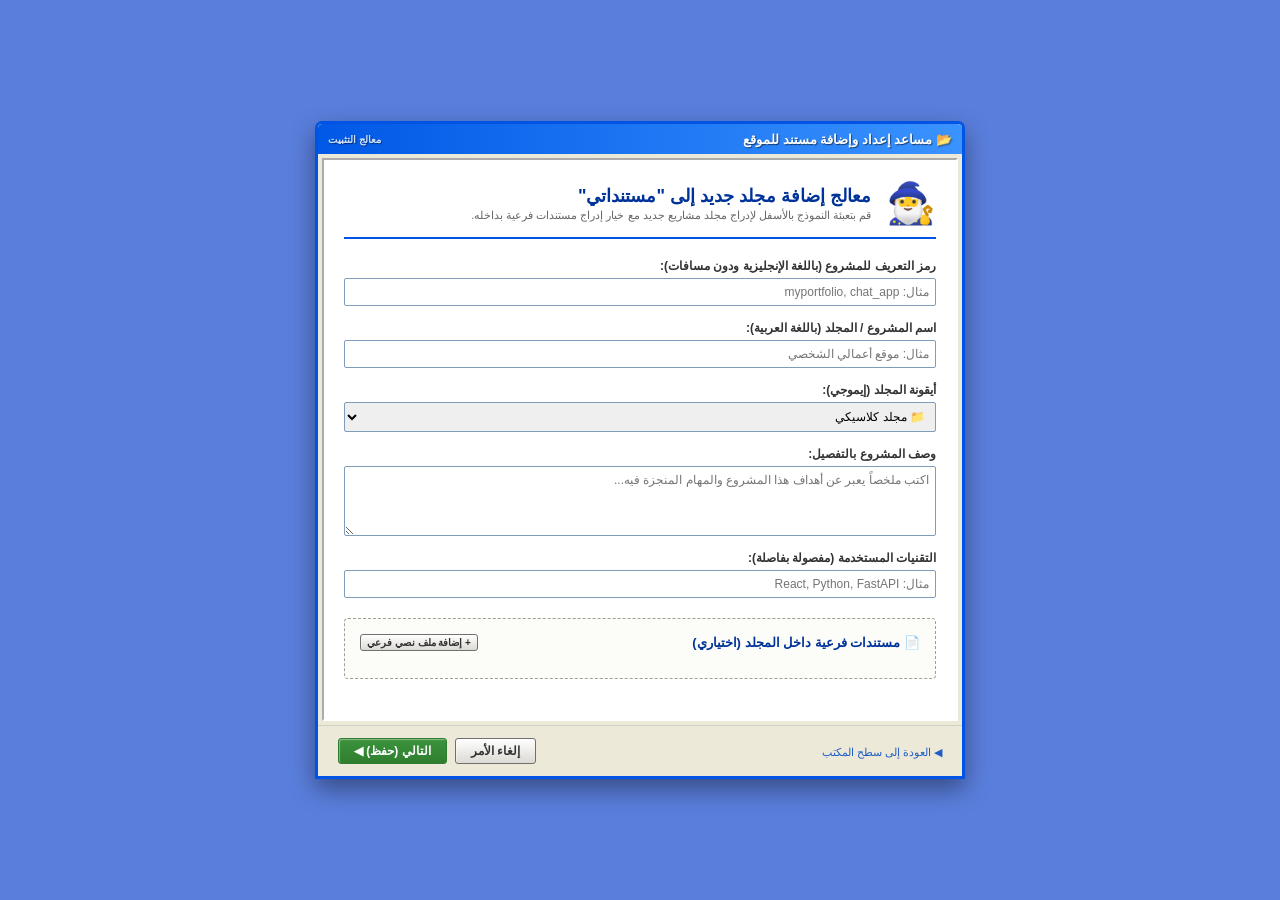
==== admin.html @ 2f47a91a "Add files via upload" ====
<!DOCTYPE html>
<html lang="ar" dir="rtl">
<head>
    <meta charset="UTF-8">
    <meta name="viewport" content="width=device-width, initial-scale=1.0">
    <title>مساعد إضافة مشروع جديد - Windows XP</title>
    <style>
        :root {
            --win-bg: #ece9d8;
            --win-blue-dark: #0054e3;
            --win-blue-light: #2788f5;
            --win-btn-green: linear-gradient(to bottom, #3c933c 0%, #2f7e2f 100%);
            --win-btn-green-hover: linear-gradient(to bottom, #4caf50 0%, #388e3c 100%);
        }

        * {
            box-sizing: border-box;
            margin: 0;
            padding: 0;
            font-family: "Tahoma", "Segoe UI", Arial, sans-serif;
        }

        body {
            background-color: #5a7edc;
            display: flex;
            justify-content: center;
            align-items: center;
            min-height: 100vh;
            padding: 20px;
        }

        /* Classic XP Window styling */
        .window {
            background-color: var(--win-bg);
            border: 3px solid var(--win-blue-dark);
            border-radius: 7px 7px 0 0;
            width: 100%;
            max-width: 650px;
            box-shadow: 0px 10px 25px rgba(0, 0, 0, 0.4);
            display: flex;
            flex-direction: column;
            overflow: hidden;
        }

        /* Title Bar */
        .title-bar {
            background: linear-gradient(to right, #0058e6 0%, #3a93ff 100%);
            height: 30px;
            padding: 4px 10px;
            display: flex;
            justify-content: space-between;
            align-items: center;
            color: #ffffff;
            font-weight: bold;
            font-size: 13px;
            text-shadow: 1px 1px 1px rgba(0,0,0,0.5);
            border-radius: 4px 4px 0 0;
        }

        .title-bar-text {
            display: flex;
            align-items: center;
            gap: 6px;
        }

        /* Main Form Area */
        .window-body {
            padding: 20px;
            background-color: #ffffff;
            border: 2px inset #ffffff;
            margin: 4px;
            flex-grow: 1;
        }

        .wizard-header {
            display: flex;
            align-items: center;
            gap: 15px;
            border-bottom: 2px solid #0054e3;
            padding-bottom: 10px;
            margin-bottom: 20px;
        }

        .wizard-logo {
            font-size: 40px;
        }

        .wizard-title h2 {
            font-size: 18px;
            color: #003399;
        }

        .wizard-title p {
            font-size: 11px;
            color: #666;
            margin-top: 2px;
        }

        /* Form styling */
        .form-group {
            margin-bottom: 15px;
            display: flex;
            flex-direction: column;
            gap: 5px;
        }

        label {
            font-size: 12px;
            font-weight: bold;
            color: #333;
        }

        input[type="text"], textarea, select {
            width: 100%;
            padding: 6px;
            font-size: 12px;
            border: 1px solid #7f9db9;
            border-radius: 2px;
            outline: none;
        }

        input[type="text"]:focus, textarea:focus, select:focus {
            border-color: #0054e3;
            box-shadow: 0 0 3px rgba(0, 84, 227, 0.4);
        }

        textarea {
            resize: vertical;
            min-height: 70px;
        }

        /* Nested Files Section */
        .files-section {
            border: 1px dashed #a0a090;
            background-color: #fcfcf9;
            padding: 15px;
            margin-top: 20px;
            margin-bottom: 20px;
            border-radius: 4px;
        }

        .files-section-header {
            display: flex;
            justify-content: space-between;
            align-items: center;
            margin-bottom: 12px;
        }

        .files-section-title {
            font-size: 13px;
            font-weight: bold;
            color: #003399;
        }

        .file-entry {
            background-color: #f1ebd9;
            border: 1px solid #c0c0b0;
            padding: 10px;
            border-radius: 3px;
            margin-bottom: 10px;
            position: relative;
        }

        .file-entry-header {
            display: flex;
            justify-content: space-between;
            align-items: center;
            margin-bottom: 6px;
        }

        .btn-remove-file {
            background: none;
            border: none;
            color: #d32f2f;
            cursor: pointer;
            font-size: 11px;
            font-weight: bold;
        }

        .btn-remove-file:hover {
            text-decoration: underline;
        }

        /* Buttons styling */
        .window-footer {
            background-color: var(--win-bg);
            padding: 12px 20px;
            display: flex;
            justify-content: space-between;
            align-items: center;
            border-top: 1px solid #d0d0c0;
        }

        .footer-links a {
            font-size: 11px;
            color: #215dc6;
            text-decoration: none;
        }

        .footer-links a:hover {
            text-decoration: underline;
        }

        .button-group {
            display: flex;
            gap: 8px;
        }

        .btn-xp {
            padding: 5px 15px;
            font-size: 12px;
            font-weight: bold;
            border: 1px solid #003c74;
            border-radius: 3px;
            cursor: pointer;
            outline: none;
            box-shadow: inset 1px 1px 1px rgba(255, 255, 255, 0.4);
        }

        .btn-primary {
            background: var(--win-btn-green);
            color: #ffffff;
            border-color: #2e7d32;
        }

        .btn-primary:hover {
            background: var(--win-btn-green-hover);
        }

        .btn-secondary {
            background: linear-gradient(to bottom, #ffffff 0%, #dcdad4 100%);
            color: #333333;
            border-color: #707070;
        }

        .btn-secondary:hover {
            background: linear-gradient(to bottom, #ffffff 0%, #e2e0da 100%);
        }

        /* Alert styling */
        .xp-alert {
            display: none;
            padding: 10px;
            margin-bottom: 15px;
            border-radius: 3px;
            font-size: 12px;
            font-weight: 500;
        }

        .xp-alert-success {
            background-color: #d4edda;
            color: #155724;
            border: 1px solid #c3e6cb;
        }

        .xp-alert-danger {
            background-color: #f8d7da;
            color: #721c24;
            border: 1px solid #f5c6cb;
        }
    </style>
</head>
<body>

    <div class="window">
        <div class="title-bar">
            <div class="title-bar-text">📂 مساعد إعداد وإضافة مستند للموقع</div>
            <div style="font-size: 10px; opacity: 0.8;">معالج التثبيت</div>
        </div>

        <div class="window-body">
            <div class="wizard-header">
                <span class="wizard-logo">🧙‍♂️</span>
                <div class="wizard-title">
                    <h2>معالج إضافة مجلد جديد إلى "مستنداتي"</h2>
                    <p>قم بتعبئة النموذج بالأسفل لإدراج مجلد مشاريع جديد مع خيار إدراج مستندات فرعية بداخله.</p>
                </div>
            </div>

            <!-- Alerts -->
            <div id="alert-box" class="xp-alert"></div>

            <form id="project-form">
                <div class="form-group">
                    <label for="proj-id">رمز التعريف للمشروع (باللغة الإنجليزية ودون مسافات):</label>
                    <input type="text" id="proj-id" placeholder="مثال: myportfolio, chat_app" required pattern="^[a-zA-Z0-9_\-]+$">
                </div>

                <div class="form-group">
                    <label for="proj-title">اسم المشروع / المجلد (باللغة العربية):</label>
                    <input type="text" id="proj-title" placeholder="مثال: موقع أعمالي الشخصي" required>
                </div>

                <div class="form-group">
                    <label for="proj-icon">أيقونة المجلد (إيموجي):</label>
                    <select id="proj-icon">
                        <option value="📁">📁 مجلد كلاسيكي</option>
                        <option value="📂">📂 مجلد مفتوح</option>
                        <option value="🎮">🎮 ألعاب وترفيه</option>
                        <option value="🌐">🌐 موقع ويب</option>
                        <option value="💻">💻 تطبيق حاسوب</option>
                        <option value="📄">📄 مستند نصي</option>
                    </select>
                </div>

                <div class="form-group">
                    <label for="proj-desc">وصف المشروع بالتفصيل:</label>
                    <textarea id="proj-desc" placeholder="اكتب ملخصاً يعبر عن أهداف هذا المشروع والمهام المنجزة فيه..." required></textarea>
                </div>

                <div class="form-group">
                    <label for="proj-tech">التقنيات المستخدمة (مفصولة بفاصلة):</label>
                    <input type="text" id="proj-tech" placeholder="مثال: React, Python, FastAPI" required>
                </div>

                <!-- Nested sub-files wrapper -->
                <div class="files-section">
                    <div class="files-section-header">
                        <span class="files-section-title">📄 مستندات فرعية داخل المجلد (اختياري)</span>
                        <button type="button" class="btn-xp btn-secondary" onclick="addFileField()" style="font-size: 10px; padding: 2px 6px;">+ إضافة ملف نصي فرعي</button>
                    </div>
                    <div id="files-container">
                        <!-- Dynamic file entry inputs will be injected here -->
                    </div>
                </div>
            </form>
        </div>

        <div class="window-footer">
            <div class="footer-links">
                <a href="index.html">◀ العودة إلى سطح المكتب</a>
            </div>
            <div class="button-group">
                <button type="button" class="btn-xp btn-secondary" onclick="resetForm()">إلغاء الأمر</button>
                <button type="button" class="btn-xp btn-primary" onclick="submitProject()">التالي (حفظ) ◀</button>
            </div>
        </div>
    </div>

    <script src="projects-data.js"></script>
    <script>
        // التحقق من تحميل الملف أو تهيئة مصفوفة فارغة
        if (typeof PROJECTS_DATA === 'undefined') {
            var PROJECTS_DATA = [];
        }
        let fileIndex = 0;

        function addFileField() {
            fileIndex++;
            const container = document.getElementById('files-container');
            const fileEntry = document.createElement('div');
            fileEntry.className = 'file-entry';
            fileEntry.id = `file-entry-${fileIndex}`;
            
            fileEntry.innerHTML = `
                <div class="file-entry-header">
                    <label>ملف فرعي #${fileIndex}</label>
                    <button type="button" class="btn-remove-file" onclick="removeFileField(${fileIndex})">إزالة ✕</button>
                </div>
                <div class="form-group" style="margin-bottom: 8px;">
                    <label>نوع الملف:</label>
                    <select class="sub-file-type" onchange="toggleFileContentInput(${fileIndex}, this.value)">
                        <option value="txt">📄 مستند نصي (.txt)</option>
                        <option value="img">🖼️ صورة (.png, .jpg, .gif)</option>
                        <option value="audio">🎵 ملف صوتي (.mp3, .wav)</option>
                        <option value="lnk">🔗 رابط موقع خارجي (.lnk)</option>
                    </select>
                </div>
                <div class="form-group" style="margin-bottom: 8px;">
                    <label>اسم الملف (دون كتابة الامتداد):</label>
                    <input type="text" class="sub-file-name" placeholder="مثال: روابط_الموقع" required>
                </div>
                <div class="form-group" id="file-content-group-${fileIndex}" style="margin-bottom: 0;">
                    <label id="file-content-label-${fileIndex}">محتويات الملف النصي:</label>
                    <textarea class="sub-file-content" placeholder="اكتب نصوصاً أو روابط هنا..." required></textarea>
                </div>
            `;
            container.appendChild(fileEntry);
        }

        function toggleFileContentInput(index, value) {
            const inputContainer = document.getElementById(`file-content-group-${index}`);
            
            if (value === 'txt') {
                inputContainer.innerHTML = `
                    <label id="file-content-label-${index}">محتويات الملف النصي:</label>
                    <textarea class="sub-file-content" placeholder="اكتب نصوصاً أو روابط هنا..." required></textarea>
                `;
            } else {
                let placeholderText = "رابط الصورة المباشر (مثل: https://picsum.photos/400/300)";
                let labelText = "رابط الصورة (URL):";
                if (value === 'audio') {
                    placeholderText = "رابط الملف الصوتي المباشر (مثل: https://www.soundhelix.com/examples/mp3/SoundHelix-Song-1.mp3)";
                    labelText = "رابط الملف الصوتي (URL):";
                } else if (value === 'lnk') {
                    placeholderText = "رابط الموقع الإلكتروني (مثل: https://github.com/developer-amjad)";
                    labelText = "رابط الموقع (URL):";
                }
                
                inputContainer.innerHTML = `
                    <label id="file-content-label-${index}">${labelText}</label>
                    <input type="text" class="sub-file-content" placeholder="${placeholderText}" required style="width: 100%; padding: 6px; font-size: 12px; border: 1px solid #7f9db9; border-radius: 2px; outline: none;">
                `;
            }
        }

        function removeFileField(index) {
            const entry = document.getElementById(`file-entry-${index}`);
            if (entry) entry.remove();
        }

        function resetForm() {
            document.getElementById('project-form').reset();
            document.getElementById('files-container').innerHTML = '';
            hideAlert();
        }

        function showAlert(msg, type) {
            const alertBox = document.getElementById('alert-box');
            alertBox.textContent = msg;
            alertBox.className = `xp-alert xp-alert-${type}`;
            alertBox.style.display = 'block';
            
            // Scroll to alert
            alertBox.scrollIntoView({ behavior: 'smooth' });
        }

        function hideAlert() {
            document.getElementById('alert-box').style.display = 'none';
        }

        async function submitProject() {
            const form = document.getElementById('project-form');
            if (!form.checkValidity()) {
                form.reportValidity();
                return;
            }

            const id = document.getElementById('proj-id').value.trim();
            const title = document.getElementById('proj-title').value.trim();
            const icon = document.getElementById('proj-icon').value;
            const description = document.getElementById('proj-desc').value.trim();
            const technologies = document.getElementById('proj-tech').value.trim();

            // Collect nested files
            const files = [];
            const fileEntries = document.querySelectorAll('.file-entry');
            let filesValid = true;

            fileEntries.forEach(entry => {
                const nameInput = entry.querySelector('.sub-file-name');
                const contentInput = entry.querySelector('.sub-file-content');
                const typeSelect = entry.querySelector('.sub-file-type');
                
                let name = nameInput.value.trim();
                const content = contentInput.value.trim();
                const type = typeSelect.value;
                
                if (!name || !content) {
                    filesValid = false;
                    nameInput.reportValidity();
                    contentInput.reportValidity();
                    return;
                }
                
                // Automatically append correct extension based on type if not written by the user
                const extensions = { txt: '.txt', img: '.png', audio: '.mp3', lnk: '.lnk' };
                const requiredExt = extensions[type];
                
                // Remove existing extensions to prevent duplicates
                Object.values(extensions).forEach(ext => {
                    if (name.toLowerCase().endsWith(ext)) {
                        name = name.substring(0, name.length - ext.length);
                    }
                });
                
                name += requiredExt;
                
                files.push({ name, content });
            });

            if (!filesValid) return;

            try {
                // 1. Validate unique ID
                const exists = PROJECTS_DATA.some(p => p.id === id);
                if (exists) {
                    showAlert(`خطأ: معرّف المشروع "${id}" مستخدم بالفعل، يرجى كتابة رمز تعريف آخر.`, 'danger');
                    return;
                }

                // 2. Construct new project object
                const newProject = {
                    id,
                    title,
                    icon,
                    description,
                    technologies,
                    files
                };

                // 3. Append to loaded projects data
                PROJECTS_DATA.push(newProject);

                // 4. Format projects data file contents
                const fileContent = `// قائمة مشاريع مستنداتي (My Documents Projects)
// يمكنك تعديل المشاريع القائمة، حذفها، أو إضافة مشاريع جديدة هنا بسهولة!
// سيقوم الموقع بتحديث العناصر تلقائياً بناءً على هذه البيانات.

const PROJECTS_DATA = ${JSON.stringify(PROJECTS_DATA, null, 4)};
`;

                // 5. Trigger browser file download of projects-data.js
                const blob = new Blob([fileContent], { type: "application/javascript;charset=utf-8" });
                const link = document.createElement("a");
                link.href = URL.createObjectURL(blob);
                link.download = "projects-data.js";
                link.click();

                showAlert('تهانينا! تمت إضافة المجلد الجديد مع ملفاته وتوليد ملف التحديث بنجاح! يرجى نقل ملف "projects-data.js" الذي تم تنزيله الآن واستبداله بالملف القديم في مجلد موقعك لتحديث المعرض.', 'success');
                
                // Reset form after a small delay
                setTimeout(resetForm, 2500);
            } catch (err) {
                showAlert(`حدث خطأ أثناء حفظ الملف: ${err.message}`, 'danger');
            }
        }
    </script>
</body>
</html>
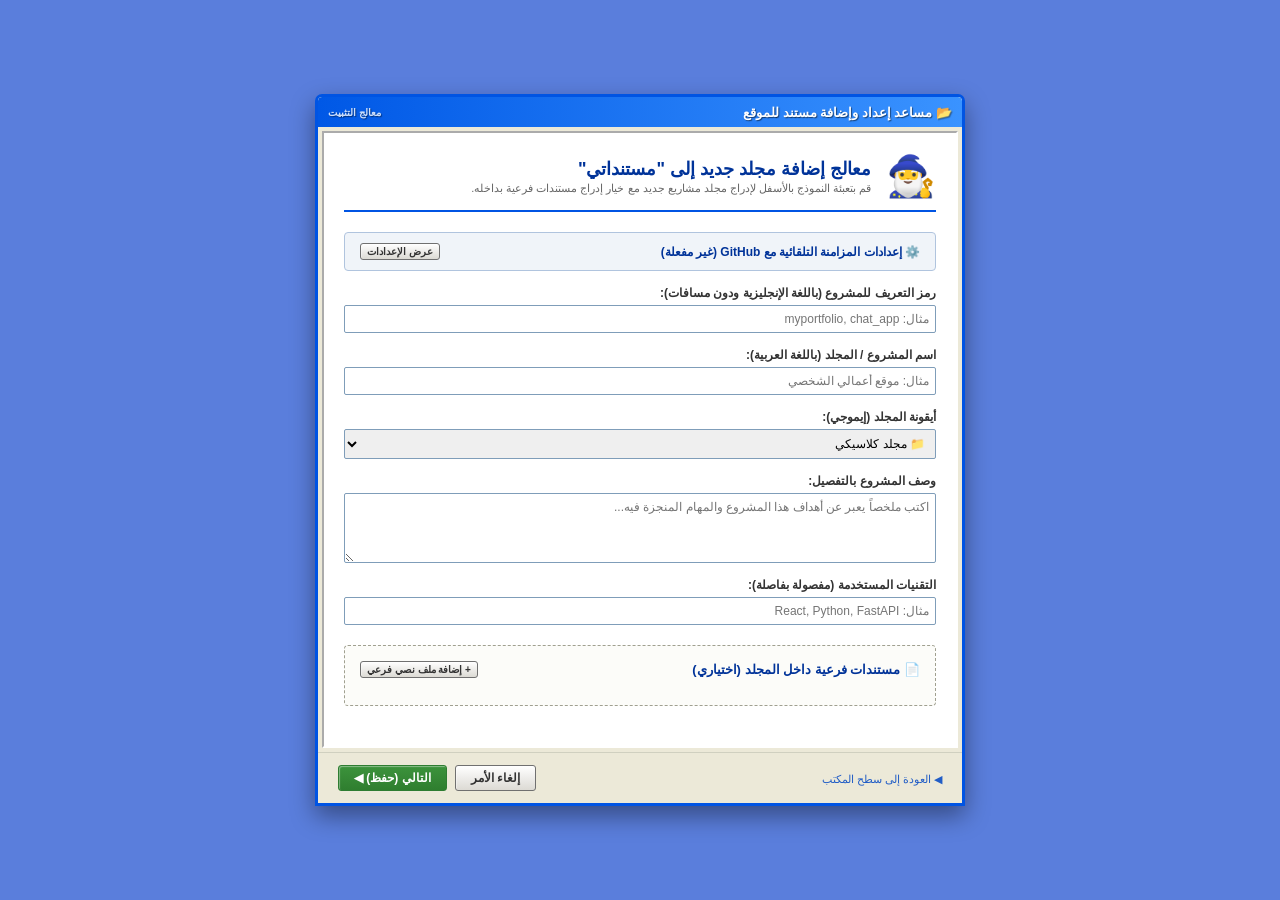
==== commit b5472d57: "Add files via upload" ====
--- a/admin.html
+++ b/admin.html
@@ -280,6 +280,40 @@
             <!-- Alerts -->
             <div id="alert-box" class="xp-alert"></div>
 
+            <!-- GitHub Configuration Panel -->
+            <div id="github-config-panel" class="files-section" style="background-color: #f0f4f9; border: 1px solid #b0c4de; margin-top: 0; margin-bottom: 15px; padding: 10px 15px;">
+                <div class="files-section-header" style="margin-bottom: 0;">
+                    <span class="files-section-title" style="font-size: 12px; font-weight: bold; color: #003399;">⚙️ إعدادات المزامنة التلقائية مع GitHub</span>
+                    <button type="button" class="btn-xp btn-secondary" onclick="toggleGHConfig()" style="font-size: 10px; padding: 2px 6px;" id="btn-toggle-gh">عرض الإعدادات</button>
+                </div>
+                <div id="gh-config-inputs" style="display: none; margin-top: 10px; border-top: 1px solid #d0d0c0; padding-top: 10px;">
+                    <p style="font-size: 11px; color: #555; margin-bottom: 10px; line-height: 1.4;">
+                        أدخل تفاصيل مستودعك لتعديل ملف المشاريع وحفظه تلقائياً على استضافة GitHub دون تحميل أو استبدال يدوي للملفات. يتم حفظ هذه البيانات محلياً في متصفحك فقط وبشكل آمن.
+                    </p>
+                    <div class="form-group" style="margin-bottom: 10px;">
+                        <label style="font-size: 11px;">اسم المستخدم في GitHub:</label>
+                        <input type="text" id="gh-username" placeholder="مثال: developer-amjad" style="padding: 4px;">
+                    </div>
+                    <div class="form-group" style="margin-bottom: 10px;">
+                        <label style="font-size: 11px;">اسم المستودع (Repository Name):</label>
+                        <input type="text" id="gh-repo" placeholder="مثال: my-website" style="padding: 4px;">
+                    </div>
+                    <div class="form-group" style="margin-bottom: 10px;">
+                        <label style="font-size: 11px;">الفرع (Branch):</label>
+                        <input type="text" id="gh-branch" placeholder="main" value="main" style="padding: 4px;">
+                    </div>
+                    <div class="form-group" style="margin-bottom: 10px;">
+                        <label style="font-size: 11px;">رمز الوصول الشخصي (GitHub PAT):</label>
+                        <input type="password" id="gh-token" placeholder="ghp_xxxxxxxxxxxxxxxxxxxxxxxx" style="padding: 4px;">
+                        <span style="font-size: 9px; color: #d32f2f; display: block; margin-top: 2px;">يجب تفعيل صلاحية (Contents: Write) للرمز ليتمكن من التعديل.</span>
+                    </div>
+                    <div style="display: flex; gap: 5px;">
+                        <button type="button" class="btn-xp btn-primary" onclick="saveGHConfig()" style="font-size: 10px; padding: 4px 10px;">حفظ إعدادات المزامنة</button>
+                        <button type="button" class="btn-xp btn-secondary" onclick="clearGHConfig()" style="font-size: 10px; padding: 4px 10px;">مسح الإعدادات</button>
+                    </div>
+                </div>
+            </div>
+
             <form id="project-form">
                 <div class="form-group">
                     <label for="proj-id">رمز التعريف للمشروع (باللغة الإنجليزية ودون مسافات):</label>
@@ -341,9 +375,80 @@
     <script>
         // التحقق من تحميل الملف أو تهيئة مصفوفة فارغة
         if (typeof PROJECTS_DATA === 'undefined') {
-            var PROJECTS_DATA = [];
+            window.PROJECTS_DATA = [];
         }
         let fileIndex = 0;
+
+        document.addEventListener('DOMContentLoaded', () => {
+            loadGHConfig();
+        });
+
+        function toggleGHConfig() {
+            const inputs = document.getElementById('gh-config-inputs');
+            const btn = document.getElementById('btn-toggle-gh');
+            if (inputs.style.display === 'none') {
+                inputs.style.display = 'block';
+                btn.textContent = 'إخفاء الإعدادات';
+            } else {
+                inputs.style.display = 'none';
+                btn.textContent = 'عرض الإعدادات';
+            }
+        }
+
+        function saveGHConfig() {
+            const user = document.getElementById('gh-username').value.trim();
+            const repo = document.getElementById('gh-repo').value.trim();
+            const branch = document.getElementById('gh-branch').value.trim() || 'main';
+            const token = document.getElementById('gh-token').value.trim();
+
+            if (!user || !repo || !token) {
+                alert('يرجى تعبئة كافة الحقول لحفظ الإعدادات.');
+                return;
+            }
+
+            localStorage.setItem('gh_username', user);
+            localStorage.setItem('gh_repo', repo);
+            localStorage.setItem('gh_branch', branch);
+            localStorage.setItem('gh_token', token);
+
+            alert('تم حفظ إعدادات GitHub بنجاح في متصفحك!');
+            toggleGHConfig();
+            updateGHPanelStatus();
+        }
+
+        function clearGHConfig() {
+            localStorage.removeItem('gh_username');
+            localStorage.removeItem('gh_repo');
+            localStorage.removeItem('gh_branch');
+            localStorage.removeItem('gh_token');
+            
+            document.getElementById('gh-username').value = '';
+            document.getElementById('gh-repo').value = '';
+            document.getElementById('gh-branch').value = 'main';
+            document.getElementById('gh-token').value = '';
+            
+            alert('تم مسح إعدادات المزامنة.');
+            updateGHPanelStatus();
+        }
+
+        function loadGHConfig() {
+            document.getElementById('gh-username').value = localStorage.getItem('gh_username') || '';
+            document.getElementById('gh-repo').value = localStorage.getItem('gh_repo') || '';
+            document.getElementById('gh-branch').value = localStorage.getItem('gh_branch') || 'main';
+            document.getElementById('gh-token').value = localStorage.getItem('gh_token') || '';
+            updateGHPanelStatus();
+        }
+
+        function updateGHPanelStatus() {
+            const user = localStorage.getItem('gh_username');
+            const repo = localStorage.getItem('gh_repo');
+            const panelTitle = document.querySelector('#github-config-panel .files-section-title');
+            if (user && repo) {
+                panelTitle.innerHTML = `🟢 متصل بمستودع GitHub (${user}/${repo})`;
+            } else {
+                panelTitle.innerHTML = `⚙️ إعدادات المزامنة التلقائية مع GitHub (غير مفعلة)`;
+            }
+        }
 
         function addFileField() {
             fileIndex++;
@@ -427,6 +532,107 @@
 
         function hideAlert() {
             document.getElementById('alert-box').style.display = 'none';
+        }
+
+        function getProjects() {
+            const baseProjects = (typeof PROJECTS_DATA !== 'undefined' && Array.isArray(PROJECTS_DATA)) ? PROJECTS_DATA : [];
+            let customProjects = [];
+            try {
+                customProjects = JSON.parse(localStorage.getItem('custom_projects')) || [];
+            } catch (e) {}
+            return [...baseProjects, ...customProjects];
+        }
+
+        async function saveToGitHub(newProject) {
+            const username = localStorage.getItem('gh_username');
+            const repo = localStorage.getItem('gh_repo');
+            const branch = localStorage.getItem('gh_branch') || 'main';
+            const token = localStorage.getItem('gh_token');
+            
+            if (!username || !repo || !token) {
+                throw new Error('يرجى تهيئة إعدادات GitHub أولاً لحفظ التعديلات مباشرة على الاستضافة.');
+            }
+            
+            const path = 'projects-data.js';
+            const url = `https://api.github.com/repos/${username}/${repo}/contents/${path}`;
+            
+            showAlert('جاري جلب ملف المشاريع الحالي من مستودع GitHub...', 'info');
+            
+            const getRes = await fetch(`${url}?ref=${branch}`, {
+                headers: {
+                    'Authorization': `token ${token}`,
+                    'Accept': 'application/vnd.github.v3+json'
+                }
+            });
+            
+            if (!getRes.ok) {
+                if (getRes.status === 404) {
+                    throw new Error(`الملف ${path} غير موجود في المستودع المحدد.`);
+                } else {
+                    const errData = await getRes.json();
+                    throw new Error(errData.message || 'فشل جلب الملف من مستودع GitHub. تأكد من صحة البيانات والرمز الصلاحيات.');
+                }
+            }
+            
+            const fileData = await getRes.json();
+            const currentSHA = fileData.sha;
+            
+            // Decode content from base64 safely (UTF-8)
+            const decodedContent = decodeURIComponent(escape(atob(fileData.content.replace(/\s/g, ''))));
+            
+            // Extract the PROJECTS_DATA array
+            let projects = [];
+            try {
+                const startIdx = decodedContent.indexOf('[');
+                const endIdx = decodedContent.lastIndexOf(']') + 1;
+                const jsonStr = decodedContent.substring(startIdx, endIdx);
+                projects = JSON.parse(jsonStr);
+            } catch (e) {
+                // If parsing fails, fall back to current loaded PROJECTS_DATA
+                projects = (typeof PROJECTS_DATA !== 'undefined' && Array.isArray(PROJECTS_DATA)) ? PROJECTS_DATA : [];
+            }
+            
+            // Check for unique ID
+            if (projects.some(p => p.id === newProject.id)) {
+                throw new Error(`معرّف المشروع "${newProject.id}" مستخدم بالفعل في GitHub.`);
+            }
+            
+            projects.push(newProject);
+            
+            // Construct new file content
+            const newContent = `// قائمة مشاريع مستنداتي (My Documents Projects)
+// يمكنك تعديل المشاريع القائمة، حذفها، أو إضافة مشاريع جديدة هنا بسهولة!
+// سيقوم الموقع بتحديث العناصر تلقائياً بناءً على هذه البيانات.
+
+const PROJECTS_DATA = ${JSON.stringify(projects, null, 4)};
+`;
+            
+            // Encode content to base64 safely (UTF-8)
+            const encodedContent = btoa(unescape(encodeURIComponent(newContent)));
+            
+            showAlert('جاري رفع وتعديل الملف في مستودع GitHub (Commit)...', 'info');
+            
+            const putRes = await fetch(url, {
+                method: 'PUT',
+                headers: {
+                    'Authorization': `token ${token}`,
+                    'Content-Type': 'application/json',
+                    'Accept': 'application/vnd.github.v3+json'
+                },
+                body: JSON.stringify({
+                    message: `إضافة مجلد جديد: ${newProject.title} (عبر لوحة التحكم)`,
+                    content: encodedContent,
+                    sha: currentSHA,
+                    branch: branch
+                })
+            });
+            
+            if (!putRes.ok) {
+                const errData = await putRes.json();
+                throw new Error(errData.message || 'فشل تعديل الملف على GitHub.');
+            }
+            
+            return true;
         }
 
         async function submitProject() {
@@ -481,48 +687,128 @@
 
             if (!filesValid) return;
 
+            // Construct new project object
+            const newProject = {
+                id,
+                title,
+                icon,
+                description,
+                technologies,
+                files
+            };
+
+            // 1. Try to save directly to GitHub if configured
+            const ghUser = localStorage.getItem('gh_username');
+            const ghRepo = localStorage.getItem('gh_repo');
+            const ghToken = localStorage.getItem('gh_token');
+
+            if (ghUser && ghRepo && ghToken) {
+                try {
+                    await saveToGitHub(newProject);
+                    
+                    // Clear custom projects in localStorage as it's now saved on GitHub
+                    localStorage.removeItem('custom_projects');
+
+                    showAlert('تهانينا! تم تعديل الملف وحفظه مباشرة على مستودع GitHub بنجاح! قد يستغرق تحديث الموقع دقيقة واحدة.', 'success');
+                    
+                    setTimeout(() => {
+                        window.location.href = 'index.html';
+                    }, 2500);
+                    return;
+                } catch (ghErr) {
+                    showAlert(`فشلت المزامنة مع GitHub: ${ghErr.message}`, 'danger');
+                    // Show settings panel so they can check details
+                    const inputs = document.getElementById('gh-config-inputs');
+                    if (inputs.style.display === 'none') {
+                        toggleGHConfig();
+                    }
+                    return;
+                }
+            }
+
+            // 2. Fallback to File System Access API or LocalStorage/Download if GitHub is not configured
             try {
-                // 1. Validate unique ID
-                const exists = PROJECTS_DATA.some(p => p.id === id);
+                const allProjects = getProjects();
+                const exists = allProjects.some(p => p.id === id);
                 if (exists) {
                     showAlert(`خطأ: معرّف المشروع "${id}" مستخدم بالفعل، يرجى كتابة رمز تعريف آخر.`, 'danger');
                     return;
                 }
 
-                // 2. Construct new project object
-                const newProject = {
-                    id,
-                    title,
-                    icon,
-                    description,
-                    technologies,
-                    files
-                };
-
-                // 3. Append to loaded projects data
-                PROJECTS_DATA.push(newProject);
-
-                // 4. Format projects data file contents
+                // Check if File System Access API is supported
+                if (typeof window.showOpenFilePicker === 'undefined') {
+                    console.log("File System Access API not supported, falling back.");
+                    
+                    let localProjects = [];
+                    try {
+                        localProjects = JSON.parse(localStorage.getItem('custom_projects')) || [];
+                    } catch (e) {}
+                    localProjects.push(newProject);
+                    localStorage.setItem('custom_projects', JSON.stringify(localProjects));
+
+                    const mergedProjects = [...((typeof PROJECTS_DATA !== 'undefined' && Array.isArray(PROJECTS_DATA)) ? PROJECTS_DATA : []), ...localProjects];
+                    const fallbackContent = `// قائمة مشاريع مستنداتي (My Documents Projects)
+// يمكنك تعديل المشاريع القائمة، حذفها، أو إضافة مشاريع جديدة هنا بسهولة!
+// سيقوم الموقع بتحديث العناصر تلقائياً بناءً على هذه البيانات.
+
+const PROJECTS_DATA = ${JSON.stringify(mergedProjects, null, 4)};
+`;
+
+                    const blob = new Blob([fallbackContent], { type: "application/javascript;charset=utf-8" });
+                    const link = document.createElement("a");
+                    link.href = URL.createObjectURL(blob);
+                    link.download = "projects-data.js";
+                    link.click();
+
+                    showAlert('لم يتم تهيئة إعدادات GitHub. تم حفظ المجلد محلياً وتنزيل ملف التحديث.', 'success');
+                    setTimeout(() => {
+                        window.location.href = 'index.html';
+                    }, 2500);
+                    return;
+                }
+
+                // File System Access API
+                showAlert('لم يتم تهيئة إعدادات GitHub. يرجى تحديد ملف "projects-data.js" لحفظ التعديل بداخله مباشرة على جهازك...', 'info');
+
+                const [fileHandle] = await window.showOpenFilePicker({
+                    suggestedName: 'projects-data.js',
+                    types: [{
+                        description: 'JavaScript Files',
+                        accept: {
+                            'application/javascript': ['.js']
+                        }
+                    }],
+                    excludeAcceptAllOption: true,
+                    multiple: false
+                });
+
+                const writable = await fileHandle.createWritable();
+                const baseProjects = (typeof PROJECTS_DATA !== 'undefined' && Array.isArray(PROJECTS_DATA)) ? PROJECTS_DATA : [];
+                baseProjects.push(newProject);
+                
                 const fileContent = `// قائمة مشاريع مستنداتي (My Documents Projects)
 // يمكنك تعديل المشاريع القائمة، حذفها، أو إضافة مشاريع جديدة هنا بسهولة!
 // سيقوم الموقع بتحديث العناصر تلقائياً بناءً على هذه البيانات.
 
-const PROJECTS_DATA = ${JSON.stringify(PROJECTS_DATA, null, 4)};
+const PROJECTS_DATA = ${JSON.stringify(baseProjects, null, 4)};
 `;
 
-                // 5. Trigger browser file download of projects-data.js
-                const blob = new Blob([fileContent], { type: "application/javascript;charset=utf-8" });
-                const link = document.createElement("a");
-                link.href = URL.createObjectURL(blob);
-                link.download = "projects-data.js";
-                link.click();
-
-                showAlert('تهانينا! تمت إضافة المجلد الجديد مع ملفاته وتوليد ملف التحديث بنجاح! يرجى نقل ملف "projects-data.js" الذي تم تنزيله الآن واستبداله بالملف القديم في مجلد موقعك لتحديث المعرض.', 'success');
+                await writable.write(fileContent);
+                await writable.close();
+
+                localStorage.removeItem('custom_projects');
+
+                showAlert('تهانينا! تم تحديث ملف المشاريع (projects-data.js) مباشرة على جهازك بنجاح! جاري العودة...', 'success');
                 
-                // Reset form after a small delay
-                setTimeout(resetForm, 2500);
+                setTimeout(() => {
+                    window.location.href = 'index.html';
+                }, 2000);
             } catch (err) {
-                showAlert(`حدث خطأ أثناء حفظ الملف: ${err.message}`, 'danger');
+                if (err.name === 'AbortError') {
+                    showAlert('تم إلغاء العملية ولم يتم حفظ التعديلات.', 'danger');
+                } else {
+                    showAlert(`حدث خطأ أثناء الحفظ: ${err.message}`, 'danger');
+                }
             }
         }
     </script>
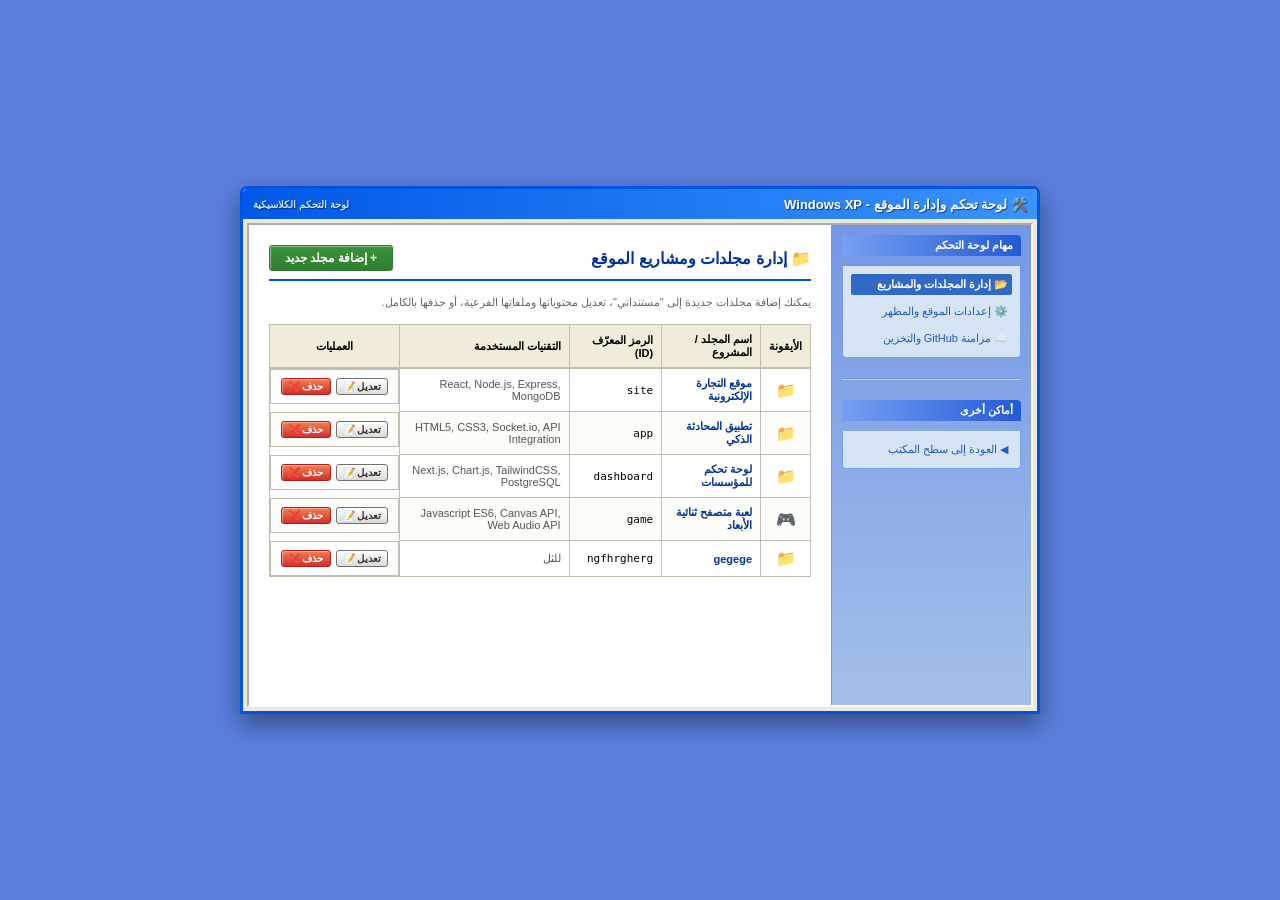
==== commit a6d573f2: "تعديل وإضافة لوحة التحكم وتحديث قائمة المشاريع" ====
--- a/admin.html
+++ b/admin.html
@@ -3,7 +3,7 @@
 <head>
     <meta charset="UTF-8">
     <meta name="viewport" content="width=device-width, initial-scale=1.0">
-    <title>مساعد إضافة مشروع جديد - Windows XP</title>
+    <title>لوحة التحكم وإدارة الموقع - Windows XP</title>
     <style>
         :root {
             --win-bg: #ece9d8;
@@ -35,7 +35,7 @@
             border: 3px solid var(--win-blue-dark);
             border-radius: 7px 7px 0 0;
             width: 100%;
-            max-width: 650px;
+            max-width: 800px;
             box-shadow: 0px 10px 25px rgba(0, 0, 0, 0.4);
             display: flex;
             flex-direction: column;
@@ -65,35 +65,73 @@
 
         /* Main Form Area */
         .window-body {
-            padding: 20px;
             background-color: #ffffff;
             border: 2px inset #ffffff;
             margin: 4px;
             flex-grow: 1;
         }
 
-        .wizard-header {
+        /* XP Sidebar & Content Layout */
+        .info-layout {
             display: flex;
-            align-items: center;
-            gap: 15px;
-            border-bottom: 2px solid #0054e3;
-            padding-bottom: 10px;
-            margin-bottom: 20px;
-        }
-
-        .wizard-logo {
-            font-size: 40px;
-        }
-
-        .wizard-title h2 {
-            font-size: 18px;
-            color: #003399;
-        }
-
-        .wizard-title p {
+            min-height: 480px;
+        }
+
+        .sidebar-xp {
+            width: 200px;
+            background: linear-gradient(to bottom, #7496e6 0%, #a4bfe9 100%);
+            padding: 10px;
+            display: flex;
+            flex-direction: column;
+            gap: 10px;
+            flex-shrink: 0;
+            border-left: 1px solid #7496e6;
+        }
+
+        .sidebar-header {
+            background: linear-gradient(to left, #235bd4 0%, #769ff3 100%);
+            color: #ffffff;
+            font-weight: bold;
+            padding: 4px 8px;
             font-size: 11px;
-            color: #666;
-            margin-top: 2px;
+            border-radius: 4px 4px 0 0;
+        }
+
+        .sidebar-links {
+            background-color: #d6e4f6;
+            border: 1px solid #769ff3;
+            border-top: none;
+            padding: 8px;
+            display: flex;
+            flex-direction: column;
+            gap: 6px;
+            border-radius: 0 0 4px 4px;
+        }
+
+        .sidebar-link {
+            color: #215dc6;
+            text-decoration: none;
+            font-size: 11px;
+            padding: 4px;
+            display: block;
+        }
+
+        .sidebar-link:hover {
+            text-decoration: underline;
+        }
+
+        .sidebar-link.active-link {
+            background-color: #316ac5;
+            color: #ffffff;
+            font-weight: bold;
+            border-radius: 2px;
+        }
+
+        .main-content {
+            flex-grow: 1;
+            padding: 20px;
+            overflow-y: auto;
+            max-height: 550px;
         }
 
         /* Form styling */
@@ -110,7 +148,7 @@
             color: #333;
         }
 
-        input[type="text"], textarea, select {
+        input[type="text"], input[type="password"], textarea, select {
             width: 100%;
             padding: 6px;
             font-size: 12px;
@@ -119,14 +157,14 @@
             outline: none;
         }
 
-        input[type="text"]:focus, textarea:focus, select:focus {
+        input[type="text"]:focus, input[type="password"]:focus, textarea:focus, select:focus {
             border-color: #0054e3;
             box-shadow: 0 0 3px rgba(0, 84, 227, 0.4);
         }
 
         textarea {
             resize: vertical;
-            min-height: 70px;
+            min-height: 75px;
         }
 
         /* Nested Files Section */
@@ -182,30 +220,6 @@
         }
 
         /* Buttons styling */
-        .window-footer {
-            background-color: var(--win-bg);
-            padding: 12px 20px;
-            display: flex;
-            justify-content: space-between;
-            align-items: center;
-            border-top: 1px solid #d0d0c0;
-        }
-
-        .footer-links a {
-            font-size: 11px;
-            color: #215dc6;
-            text-decoration: none;
-        }
-
-        .footer-links a:hover {
-            text-decoration: underline;
-        }
-
-        .button-group {
-            display: flex;
-            gap: 8px;
-        }
-
         .btn-xp {
             padding: 5px 15px;
             font-size: 12px;
@@ -237,6 +251,16 @@
             background: linear-gradient(to bottom, #ffffff 0%, #e2e0da 100%);
         }
 
+        .btn-danger {
+            background: linear-gradient(to bottom, #f28050 0%, #d32f2f 100%);
+            color: #ffffff;
+            border-color: #b71c1c;
+        }
+
+        .btn-danger:hover {
+            background: linear-gradient(to bottom, #f44336 0%, #c62828 100%);
+        }
+
         /* Alert styling */
         .xp-alert {
             display: none;
@@ -258,199 +282,401 @@
             color: #721c24;
             border: 1px solid #f5c6cb;
         }
+
+        .xp-alert-info {
+            background-color: #d1ecf1;
+            color: #0c5460;
+            border: 1px solid #bee5eb;
+        }
+
+        .xp-alert-warning {
+            background-color: #fff3cd;
+            color: #856404;
+            border: 1px solid #ffeeba;
+        }
+
+        /* Table styles */
+        table {
+            width: 100%;
+            border-collapse: collapse;
+            font-size: 11px;
+            margin-top: 10px;
+            border: 1px solid #c0c0b0;
+        }
+
+        table th, table td {
+            padding: 8px;
+            text-align: right;
+            border: 1px solid #c0c0b0;
+        }
+
+        table thead tr {
+            background-color: #f1ebd9;
+            border-bottom: 2px solid #c0c0b0;
+            font-weight: bold;
+        }
+
+        table tbody tr:nth-child(even) {
+            background-color: #fcfcf9;
+        }
+
+        table tbody tr:hover {
+            background-color: #f5f0e1;
+        }
+
+        .action-btns {
+            display: flex;
+            gap: 5px;
+            justify-content: center;
+        }
+
+        .action-btns button {
+            padding: 2px 6px;
+            font-size: 10px;
+        }
+
+        .xp-hr {
+            border: none;
+            border-top: 1px solid #a0a090;
+            border-bottom: 1px solid #ffffff;
+            margin: 15px 0;
+        }
+
+        /* Mobile layout styling */
+        @media (max-width: 650px) {
+            .info-layout {
+                flex-direction: column;
+            }
+            .sidebar-xp {
+                width: 100%;
+                border-left: none;
+                border-bottom: 1px solid #7496e6;
+            }
+            .main-content {
+                max-height: none;
+            }
+        }
     </style>
 </head>
 <body>
 
     <div class="window">
         <div class="title-bar">
-            <div class="title-bar-text">📂 مساعد إعداد وإضافة مستند للموقع</div>
-            <div style="font-size: 10px; opacity: 0.8;">معالج التثبيت</div>
+            <div class="title-bar-text">🛠️ لوحة تحكم وإدارة الموقع - Windows XP</div>
+            <div style="font-size: 10px; opacity: 0.8;">لوحة التحكم الكلاسيكية</div>
         </div>
 
         <div class="window-body">
-            <div class="wizard-header">
-                <span class="wizard-logo">🧙‍♂️</span>
-                <div class="wizard-title">
-                    <h2>معالج إضافة مجلد جديد إلى "مستنداتي"</h2>
-                    <p>قم بتعبئة النموذج بالأسفل لإدراج مجلد مشاريع جديد مع خيار إدراج مستندات فرعية بداخله.</p>
+            <div class="info-layout">
+                <!-- Sidebar -->
+                <div class="sidebar-xp">
+                    <div class="sidebar-header">مهام لوحة التحكم</div>
+                    <div class="sidebar-links">
+                        <a href="#" class="sidebar-link active-link" onclick="switchSection('folders'); return false;" id="link-folders">📂 إدارة المجلدات والمشاريع</a>
+                        <a href="#" class="sidebar-link" onclick="switchSection('settings'); return false;" id="link-settings">⚙️ إعدادات الموقع والمظهر</a>
+                        <a href="#" class="sidebar-link" onclick="switchSection('sync'); return false;" id="link-sync">☁️ مزامنة GitHub والتخزين</a>
+                    </div>
+                    <hr class="xp-hr" style="border-top-color: #7496e6; border-bottom-color: #b8d2f5; margin: 10px 0;">
+                    <div class="sidebar-header">أماكن أخرى</div>
+                    <div class="sidebar-links">
+                        <a href="index.html" class="sidebar-link">◀ العودة إلى سطح المكتب</a>
+                    </div>
                 </div>
-            </div>
-
-            <!-- Alerts -->
-            <div id="alert-box" class="xp-alert"></div>
-
-            <!-- GitHub Configuration Panel -->
-            <div id="github-config-panel" class="files-section" style="background-color: #f0f4f9; border: 1px solid #b0c4de; margin-top: 0; margin-bottom: 15px; padding: 10px 15px;">
-                <div class="files-section-header" style="margin-bottom: 0;">
-                    <span class="files-section-title" style="font-size: 12px; font-weight: bold; color: #003399;">⚙️ إعدادات المزامنة التلقائية مع GitHub</span>
-                    <button type="button" class="btn-xp btn-secondary" onclick="toggleGHConfig()" style="font-size: 10px; padding: 2px 6px;" id="btn-toggle-gh">عرض الإعدادات</button>
-                </div>
-                <div id="gh-config-inputs" style="display: none; margin-top: 10px; border-top: 1px solid #d0d0c0; padding-top: 10px;">
-                    <p style="font-size: 11px; color: #555; margin-bottom: 10px; line-height: 1.4;">
-                        أدخل تفاصيل مستودعك لتعديل ملف المشاريع وحفظه تلقائياً على استضافة GitHub دون تحميل أو استبدال يدوي للملفات. يتم حفظ هذه البيانات محلياً في متصفحك فقط وبشكل آمن.
-                    </p>
-                    <div class="form-group" style="margin-bottom: 10px;">
-                        <label style="font-size: 11px;">اسم المستخدم في GitHub:</label>
-                        <input type="text" id="gh-username" placeholder="مثال: developer-amjad" style="padding: 4px;">
+
+                <!-- Main Content -->
+                <div class="main-content">
+                    <!-- Global Alert Box -->
+                    <div id="alert-box" class="xp-alert"></div>
+
+                    <!-- 1. Folders Manager Section -->
+                    <div id="section-folders">
+                        <!-- List View -->
+                        <div id="folders-list-view">
+                            <div style="display: flex; justify-content: space-between; align-items: center; border-bottom: 2px solid #0054e3; padding-bottom: 8px; margin-bottom: 15px;">
+                                <h3 style="color: #003399; font-size: 16px;">📁 إدارة مجلدات ومشاريع الموقع</h3>
+                                <button type="button" class="btn-xp btn-primary" onclick="openNewProjectForm()">+ إضافة مجلد جديد</button>
+                            </div>
+                            <p style="font-size: 11px; color: #666; margin-bottom: 15px;">يمكنك إضافة مجلدات جديدة إلى "مستنداتي"، تعديل محتوياتها وملفاتها الفرعية، أو حذفها بالكامل.</p>
+                            
+                            <table style="width: 100%;">
+                                <thead>
+                                    <tr>
+                                        <th style="width: 50px; text-align: center;">الأيقونة</th>
+                                        <th>اسم المجلد / المشروع</th>
+                                        <th>الرمز المعرّف (ID)</th>
+                                        <th>التقنيات المستخدمة</th>
+                                        <th style="width: 130px; text-align: center;">العمليات</th>
+                                    </tr>
+                                </thead>
+                                <tbody id="projects-table-body">
+                                    <!-- Dynamic Rows -->
+                                </tbody>
+                            </table>
+                        </div>
+
+                        <!-- Form View (Add/Edit) -->
+                        <div id="folder-form-view" style="display: none;">
+                            <div style="border-bottom: 2px solid #0054e3; padding-bottom: 8px; margin-bottom: 15px;">
+                                <h3 style="color: #003399; font-size: 16px;" id="folder-form-title">🧙‍♂️ معالج إعداد المجلد</h3>
+                            </div>
+                            
+                            <form id="project-form" onsubmit="event.preventDefault();">
+                                <input type="hidden" id="form-mode" value="new">
+                                
+                                <div class="form-group">
+                                    <label for="proj-id">رمز التعريف للمشروع (باللغة الإنجليزية ودون مسافات):</label>
+                                    <input type="text" id="proj-id" placeholder="مثال: myportfolio, chat_app" required pattern="^[a-zA-Z0-9_\-]+$">
+                                    <span style="font-size: 9px; color: #666;">لا يمكن تعديل هذا الرمز بعد إنشاء المجلد لضمان مرجعية الملفات.</span>
+                                </div>
+
+                                <div class="form-group">
+                                    <label for="proj-title">اسم المشروع / المجلد (باللغة العربية):</label>
+                                    <input type="text" id="proj-title" placeholder="مثال: موقع أعمالي الشخصي" required>
+                                </div>
+
+                                <div class="form-group">
+                                    <label for="proj-icon">أيقونة المجلد (إيموجي):</label>
+                                    <select id="proj-icon">
+                                        <option value="📁">📁 مجلد كلاسيكي</option>
+                                        <option value="📂">📂 مجلد مفتوح</option>
+                                        <option value="🎮">🎮 ألعاب وترفيه</option>
+                                        <option value="🌐">🌐 موقع ويب</option>
+                                        <option value="💻">💻 تطبيق حاسوب</option>
+                                        <option value="📄">📄 مستند نصي</option>
+                                        <option value="🎨">🎨 تصميم ورسم</option>
+                                        <option value="📂">📂 ملفات مشاريع</option>
+                                    </select>
+                                </div>
+
+                                <div class="form-group">
+                                    <label for="proj-desc">وصف المشروع بالتفصيل:</label>
+                                    <textarea id="proj-desc" placeholder="اكتب ملخصاً يعبر عن أهداف هذا المشروع والمهام المنجزة فيه..." required></textarea>
+                                </div>
+
+                                <div class="form-group">
+                                    <label for="proj-tech">التقنيات المستخدمة (مفصولة بفاصلة):</label>
+                                    <input type="text" id="proj-tech" placeholder="مثال: React, Python, FastAPI" required>
+                                </div>
+
+                                <!-- Nested sub-files wrapper -->
+                                <div class="files-section">
+                                    <div class="files-section-header">
+                                        <span class="files-section-title">📄 مستندات فرعية داخل المجلد (اختياري)</span>
+                                        <button type="button" class="btn-xp btn-secondary" onclick="addFileField()" style="font-size: 10px; padding: 2px 6px;">+ إضافة ملف فرعي</button>
+                                    </div>
+                                    <div id="files-container">
+                                        <!-- Dynamic sub-files here -->
+                                    </div>
+                                </div>
+
+                                <div style="display: flex; justify-content: flex-end; gap: 8px; border-top: 1px solid #d0d0c0; padding-top: 15px; margin-top: 15px;">
+                                    <button type="button" class="btn-xp btn-secondary" onclick="cancelFolderForm()">إلغاء وتراجع</button>
+                                    <button type="button" class="btn-xp btn-primary" onclick="submitProject()">حفظ التعديلات 💾</button>
+                                </div>
+                            </form>
+                        </div>
                     </div>
-                    <div class="form-group" style="margin-bottom: 10px;">
-                        <label style="font-size: 11px;">اسم المستودع (Repository Name):</label>
-                        <input type="text" id="gh-repo" placeholder="مثال: my-website" style="padding: 4px;">
+
+                    <!-- 2. Settings Section -->
+                    <div id="section-settings" style="display: none;">
+                        <div style="border-bottom: 2px solid #0054e3; padding-bottom: 8px; margin-bottom: 15px;">
+                            <h3 style="color: #003399; font-size: 16px;">⚙️ إعدادات الموقع والمظهر العام</h3>
+                        </div>
+                        <p style="font-size: 11px; color: #666; margin-bottom: 15px;">قم بتعديل بيانات المستخدم المعروضة في قائمة ابدأ، وتغيير خلفية سطح المكتب، ومواصفات النظام.</p>
+                        
+                        <form id="settings-form" onsubmit="event.preventDefault();">
+                            <h4 style="color: #003399; font-size: 12px; margin-bottom: 10px; border-bottom: 1px dashed #d0d0c0; padding-bottom: 3px;">👤 بيانات المستخدم (قائمة ابدأ)</h4>
+                            <div class="form-group">
+                                <label for="set-username">اسم المستخدم:</label>
+                                <input type="text" id="set-username" placeholder="Amjad" required>
+                            </div>
+                            <div class="form-group">
+                                <label for="set-avatar">أيقونة المستخدم (إيموجي):</label>
+                                <input type="text" id="set-avatar" placeholder="👤" required style="width: 80px; text-align: center; font-size: 14px;">
+                            </div>
+
+                            <h4 style="color: #003399; font-size: 12px; margin-top: 20px; margin-bottom: 10px; border-bottom: 1px dashed #d0d0c0; padding-bottom: 3px;">🖥️ مواصفات الحاسوب (نافذة جهازي)</h4>
+                            <div class="form-group">
+                                <label for="set-os">نظام التشغيل:</label>
+                                <input type="text" id="set-os" placeholder="Passion OS v2026" required>
+                            </div>
+                            <div class="form-group">
+                                <label for="set-cpu">المعالج (Processor):</label>
+                                <input type="text" id="set-cpu" placeholder="ذهن بشري متكامل (Human Brain) @ 3.80GHz" required>
+                            </div>
+                            <div class="form-group">
+                                <label for="set-ram">الذاكرة العشوائية (RAM):</label>
+                                <input type="text" id="set-ram" placeholder="16.0 جيجابايت من العزيمة والإصرار" required>
+                            </div>
+
+                            <h4 style="color: #003399; font-size: 12px; margin-top: 20px; margin-bottom: 10px; border-bottom: 1px dashed #d0d0c0; padding-bottom: 3px;">🖼️ خلفية سطح المكتب</h4>
+                            <div class="form-group">
+                                <label for="set-wallpaper-select">اختر صورة الخلفية لسطح المكتب:</label>
+                                <select id="set-wallpaper-select" onchange="toggleCustomWallpaperInput(this.value)">
+                                    <option value="bliss_wallpaper.jpg">صورة Bliss الافتراضية (Windows XP)</option>
+                                    <option value="#008080">لون كلاسيكي (Teal Win98)</option>
+                                    <option value="#3a6ea5">أزرق رسمي (Classic Windows Blue)</option>
+                                    <option value="#2f57a6">أزرق داكن (Dark Blue)</option>
+                                    <option value="custom">رابط صورة مخصص من الإنترنت...</option>
+                                </select>
+                            </div>
+                            <div class="form-group" id="custom-wallpaper-group" style="display: none;">
+                                <label for="set-wallpaper-url">رابط الصورة المباشر (URL):</label>
+                                <input type="text" id="set-wallpaper-url" placeholder="https://example.com/my-wallpaper.jpg">
+                            </div>
+
+                            <div style="display: flex; justify-content: flex-end; gap: 8px; margin-top: 20px; border-top: 1px solid #d0d0c0; padding-top: 15px;">
+                                <button type="button" class="btn-xp btn-secondary" onclick="loadSiteSettingsIntoForm()">إلغاء التعديل</button>
+                                <button type="button" class="btn-xp btn-primary" onclick="saveSiteSettings()">حفظ إعدادات المظهر 💾</button>
+                            </div>
+                        </form>
                     </div>
-                    <div class="form-group" style="margin-bottom: 10px;">
-                        <label style="font-size: 11px;">الفرع (Branch):</label>
-                        <input type="text" id="gh-branch" placeholder="main" value="main" style="padding: 4px;">
-                    </div>
-                    <div class="form-group" style="margin-bottom: 10px;">
-                        <label style="font-size: 11px;">رمز الوصول الشخصي (GitHub PAT):</label>
-                        <input type="password" id="gh-token" placeholder="ghp_xxxxxxxxxxxxxxxxxxxxxxxx" style="padding: 4px;">
-                        <span style="font-size: 9px; color: #d32f2f; display: block; margin-top: 2px;">يجب تفعيل صلاحية (Contents: Write) للرمز ليتمكن من التعديل.</span>
-                    </div>
-                    <div style="display: flex; gap: 5px;">
-                        <button type="button" class="btn-xp btn-primary" onclick="saveGHConfig()" style="font-size: 10px; padding: 4px 10px;">حفظ إعدادات المزامنة</button>
-                        <button type="button" class="btn-xp btn-secondary" onclick="clearGHConfig()" style="font-size: 10px; padding: 4px 10px;">مسح الإعدادات</button>
+
+                    <!-- 3. GitHub Sync Section -->
+                    <div id="section-sync" style="display: none;">
+                        <div style="border-bottom: 2px solid #0054e3; padding-bottom: 8px; margin-bottom: 15px;">
+                            <h3 style="color: #003399; font-size: 16px;">☁️ إعدادات مزامنة GitHub والتخزين الاحتياطي</h3>
+                        </div>
+                        <p style="font-size: 11px; color: #555; margin-bottom: 15px; line-height: 1.4;">
+                            عند إعداد المزامنة مع GitHub، سيتم تلقائياً تحديث ملف البيانات <code>projects-data.js</code> في مستودع الأكواد الخاص بك بمجرد إضافة أو تعديل أو حذف أي مجلد، لتنعكس التعديلات مباشرة على موقعك المستضاف!
+                        </p>
+                        
+                        <div style="background-color: #f0f4f9; border: 1px solid #b0c4de; padding: 15px; border-radius: 4px; margin-bottom: 20px;">
+                            <h4 style="font-size: 12px; font-weight: bold; color: #003399; margin-bottom: 10px;">⚙️ إعدادات ربط GitHub API</h4>
+                            <div class="form-group">
+                                <label>اسم المستخدم في GitHub:</label>
+                                <input type="text" id="gh-username" placeholder="مثال: developer-amjad">
+                            </div>
+                            <div class="form-group">
+                                <label>اسم المستودع (Repository Name):</label>
+                                <input type="text" id="gh-repo" placeholder="مثال: my-website">
+                            </div>
+                            <div class="form-group">
+                                <label>الفرع النشط (Branch):</label>
+                                <input type="text" id="gh-branch" value="main">
+                            </div>
+                            <div class="form-group">
+                                <label>رمز الوصول الشخصي (GitHub PAT):</label>
+                                <input type="password" id="gh-token" placeholder="ghp_xxxxxxxxxxxxxxxxxxxxxxxx">
+                                <span style="font-size: 9px; color: #d32f2f; display: block; margin-top: 2px;">تأكد من تفعيل صلاحية (Contents: Write) للرمز ليتمكن من كتابة وحفظ الملفات.</span>
+                            </div>
+                            <div style="display: flex; gap: 8px; margin-top: 15px;">
+                                <button type="button" class="btn-xp btn-primary" onclick="saveGHConfig()">حفظ وتفعيل الربط ⚡</button>
+                                <button type="button" class="btn-xp btn-secondary" onclick="clearGHConfig()">مسح إعدادات الربط</button>
+                            </div>
+                        </div>
+
+                        <div style="background-color: #e8f5e9; border: 1px solid #a5d6a7; padding: 15px; border-radius: 4px;">
+                            <h4 style="color: #2e7d32; font-size: 12px; margin-bottom: 5px;">💾 خيارات التخزين الاحتياطي والاستعادة</h4>
+                            <p style="font-size: 10px; color: #388e3c; margin-bottom: 10px;">إذا كنت تستضف موقعك محلياً أو لا ترغب باستخدام GitHub، يمكنك تنزيل ملف تحديث البيانات ووضعه في مجلد الموقع يدوياً، أو استعادة المجلدات الافتراضية.</p>
+                            <div style="display: flex; gap: 8px; flex-wrap: wrap;">
+                                <button type="button" class="btn-xp btn-secondary" onclick="downloadProjectsJS()">⬇️ تحميل ملف projects-data.js</button>
+                                <button type="button" class="btn-xp btn-danger" onclick="resetToDefaults()">⚠️ استعادة المجلدات الافتراضية ومسح التعديلات</button>
+                            </div>
+                        </div>
                     </div>
                 </div>
             </div>
-
-            <form id="project-form">
-                <div class="form-group">
-                    <label for="proj-id">رمز التعريف للمشروع (باللغة الإنجليزية ودون مسافات):</label>
-                    <input type="text" id="proj-id" placeholder="مثال: myportfolio, chat_app" required pattern="^[a-zA-Z0-9_\-]+$">
-                </div>
-
-                <div class="form-group">
-                    <label for="proj-title">اسم المشروع / المجلد (باللغة العربية):</label>
-                    <input type="text" id="proj-title" placeholder="مثال: موقع أعمالي الشخصي" required>
-                </div>
-
-                <div class="form-group">
-                    <label for="proj-icon">أيقونة المجلد (إيموجي):</label>
-                    <select id="proj-icon">
-                        <option value="📁">📁 مجلد كلاسيكي</option>
-                        <option value="📂">📂 مجلد مفتوح</option>
-                        <option value="🎮">🎮 ألعاب وترفيه</option>
-                        <option value="🌐">🌐 موقع ويب</option>
-                        <option value="💻">💻 تطبيق حاسوب</option>
-                        <option value="📄">📄 مستند نصي</option>
-                    </select>
-                </div>
-
-                <div class="form-group">
-                    <label for="proj-desc">وصف المشروع بالتفصيل:</label>
-                    <textarea id="proj-desc" placeholder="اكتب ملخصاً يعبر عن أهداف هذا المشروع والمهام المنجزة فيه..." required></textarea>
-                </div>
-
-                <div class="form-group">
-                    <label for="proj-tech">التقنيات المستخدمة (مفصولة بفاصلة):</label>
-                    <input type="text" id="proj-tech" placeholder="مثال: React, Python, FastAPI" required>
-                </div>
-
-                <!-- Nested sub-files wrapper -->
-                <div class="files-section">
-                    <div class="files-section-header">
-                        <span class="files-section-title">📄 مستندات فرعية داخل المجلد (اختياري)</span>
-                        <button type="button" class="btn-xp btn-secondary" onclick="addFileField()" style="font-size: 10px; padding: 2px 6px;">+ إضافة ملف نصي فرعي</button>
-                    </div>
-                    <div id="files-container">
-                        <!-- Dynamic file entry inputs will be injected here -->
-                    </div>
-                </div>
-            </form>
-        </div>
-
-        <div class="window-footer">
-            <div class="footer-links">
-                <a href="index.html">◀ العودة إلى سطح المكتب</a>
-            </div>
-            <div class="button-group">
-                <button type="button" class="btn-xp btn-secondary" onclick="resetForm()">إلغاء الأمر</button>
-                <button type="button" class="btn-xp btn-primary" onclick="submitProject()">التالي (حفظ) ◀</button>
-            </div>
         </div>
     </div>
 
     <script src="projects-data.js"></script>
     <script>
-        // التحقق من تحميل الملف أو تهيئة مصفوفة فارغة
-        if (typeof PROJECTS_DATA === 'undefined') {
-            window.PROJECTS_DATA = [];
-        }
+        // Global variables
         let fileIndex = 0;
-
+        let activeSection = 'folders';
+
+        // Load data on start
         document.addEventListener('DOMContentLoaded', () => {
             loadGHConfig();
+            renderAdminProjects();
+            loadSiteSettingsIntoForm();
         });
 
-        function toggleGHConfig() {
-            const inputs = document.getElementById('gh-config-inputs');
-            const btn = document.getElementById('btn-toggle-gh');
-            if (inputs.style.display === 'none') {
-                inputs.style.display = 'block';
-                btn.textContent = 'إخفاء الإعدادات';
-            } else {
-                inputs.style.display = 'none';
-                btn.textContent = 'عرض الإعدادات';
-            }
-        }
-
-        function saveGHConfig() {
-            const user = document.getElementById('gh-username').value.trim();
-            const repo = document.getElementById('gh-repo').value.trim();
-            const branch = document.getElementById('gh-branch').value.trim() || 'main';
-            const token = document.getElementById('gh-token').value.trim();
-
-            if (!user || !repo || !token) {
-                alert('يرجى تعبئة كافة الحقول لحفظ الإعدادات.');
+        // Toggle sections in Admin Panel
+        function switchSection(sectionId) {
+            activeSection = sectionId;
+            
+            // Hide all sections
+            document.getElementById('section-folders').style.display = 'none';
+            document.getElementById('section-settings').style.display = 'none';
+            document.getElementById('section-sync').style.display = 'none';
+            
+            // Show active section
+            document.getElementById(`section-${sectionId}`).style.display = 'block';
+            
+            // Update sidebar links
+            document.querySelectorAll('.sidebar-link').forEach(link => {
+                link.classList.remove('active-link');
+            });
+            document.getElementById(`link-${sectionId}`).classList.add('active-link');
+
+            // Hide alert when switching tabs
+            hideAlert();
+
+            // Special actions on tab load
+            if (sectionId === 'folders') {
+                cancelFolderForm();
+                renderAdminProjects();
+            } else if (sectionId === 'settings') {
+                loadSiteSettingsIntoForm();
+            }
+        }
+
+        // Retrieve projects from local storage or original data
+        function getProjects() {
+            let stored = localStorage.getItem('projects_data');
+            if (stored) {
+                try {
+                    return JSON.parse(stored);
+                } catch(e) {
+                    console.error("Error parsing projects_data", e);
+                }
+            }
+            const baseProjects = (typeof PROJECTS_DATA !== 'undefined' && Array.isArray(PROJECTS_DATA)) ? PROJECTS_DATA : [];
+            let customProjects = [];
+            try {
+                customProjects = JSON.parse(localStorage.getItem('custom_projects')) || [];
+            } catch (e) {}
+            if (customProjects.length > 0) {
+                const merged = [...baseProjects, ...customProjects];
+                localStorage.setItem('projects_data', JSON.stringify(merged));
+                localStorage.removeItem('custom_projects'); // Clean legacy format
+                return merged;
+            }
+            return baseProjects;
+        }
+
+        // Render projects list inside Table
+        function renderAdminProjects() {
+            const tbody = document.getElementById('projects-table-body');
+            tbody.innerHTML = '';
+            
+            const projects = getProjects();
+            
+            if (projects.length === 0) {
+                tbody.innerHTML = `<tr><td colspan="5" style="text-align: center; color: #777; font-style: italic;">لا توجد مجلدات حالياً. أضف مجلدات جديدة!</td></tr>`;
                 return;
             }
-
-            localStorage.setItem('gh_username', user);
-            localStorage.setItem('gh_repo', repo);
-            localStorage.setItem('gh_branch', branch);
-            localStorage.setItem('gh_token', token);
-
-            alert('تم حفظ إعدادات GitHub بنجاح في متصفحك!');
-            toggleGHConfig();
-            updateGHPanelStatus();
-        }
-
-        function clearGHConfig() {
-            localStorage.removeItem('gh_username');
-            localStorage.removeItem('gh_repo');
-            localStorage.removeItem('gh_branch');
-            localStorage.removeItem('gh_token');
-            
-            document.getElementById('gh-username').value = '';
-            document.getElementById('gh-repo').value = '';
-            document.getElementById('gh-branch').value = 'main';
-            document.getElementById('gh-token').value = '';
-            
-            alert('تم مسح إعدادات المزامنة.');
-            updateGHPanelStatus();
-        }
-
-        function loadGHConfig() {
-            document.getElementById('gh-username').value = localStorage.getItem('gh_username') || '';
-            document.getElementById('gh-repo').value = localStorage.getItem('gh_repo') || '';
-            document.getElementById('gh-branch').value = localStorage.getItem('gh_branch') || 'main';
-            document.getElementById('gh-token').value = localStorage.getItem('gh_token') || '';
-            updateGHPanelStatus();
-        }
-
-        function updateGHPanelStatus() {
-            const user = localStorage.getItem('gh_username');
-            const repo = localStorage.getItem('gh_repo');
-            const panelTitle = document.querySelector('#github-config-panel .files-section-title');
-            if (user && repo) {
-                panelTitle.innerHTML = `🟢 متصل بمستودع GitHub (${user}/${repo})`;
-            } else {
-                panelTitle.innerHTML = `⚙️ إعدادات المزامنة التلقائية مع GitHub (غير مفعلة)`;
-            }
-        }
-
-        function addFileField() {
+            
+            projects.forEach(p => {
+                const tr = document.createElement('tr');
+                tr.innerHTML = `
+                    <td style="text-align: center; font-size: 16px;">${p.icon || '📁'}</td>
+                    <td style="font-weight: bold; color: #003399;">${p.title}</td>
+                    <td style="font-family: monospace;">${p.id}</td>
+                    <td style="color: #555;">${p.technologies || '-'}</td>
+                    <td class="action-btns">
+                        <button type="button" class="btn-xp btn-secondary" onclick="editProject('${p.id}')">تعديل 📝</button>
+                        <button type="button" class="btn-xp btn-danger" style="padding: 2px 6px;" onclick="deleteProject('${p.id}')">حذف ❌</button>
+                    </td>
+                `;
+                tbody.appendChild(tr);
+            });
+        }
+
+        // Add File Field UI in wizard
+        function addFileField(name = '', content = '', type = 'txt') {
             fileIndex++;
             const container = document.getElementById('files-container');
             const fileEntry = document.createElement('div');
@@ -459,37 +685,43 @@
             
             fileEntry.innerHTML = `
                 <div class="file-entry-header">
-                    <label>ملف فرعي #${fileIndex}</label>
+                    <label>مستند فرعي #${fileIndex}</label>
                     <button type="button" class="btn-remove-file" onclick="removeFileField(${fileIndex})">إزالة ✕</button>
                 </div>
                 <div class="form-group" style="margin-bottom: 8px;">
                     <label>نوع الملف:</label>
                     <select class="sub-file-type" onchange="toggleFileContentInput(${fileIndex}, this.value)">
-                        <option value="txt">📄 مستند نصي (.txt)</option>
-                        <option value="img">🖼️ صورة (.png, .jpg, .gif)</option>
-                        <option value="audio">🎵 ملف صوتي (.mp3, .wav)</option>
-                        <option value="lnk">🔗 رابط موقع خارجي (.lnk)</option>
+                        <option value="txt" ${type === 'txt' ? 'selected' : ''}>📄 مستند نصي (.txt)</option>
+                        <option value="img" ${type === 'img' ? 'selected' : ''}>🖼️ صورة (.png, .jpg, .gif)</option>
+                        <option value="audio" ${type === 'audio' ? 'selected' : ''}>🎵 ملف صوتي (.mp3, .wav)</option>
+                        <option value="lnk" ${type === 'lnk' ? 'selected' : ''}>🔗 رابط خارجي (.lnk)</option>
                     </select>
                 </div>
                 <div class="form-group" style="margin-bottom: 8px;">
                     <label>اسم الملف (دون كتابة الامتداد):</label>
-                    <input type="text" class="sub-file-name" placeholder="مثال: روابط_الموقع" required>
+                    <input type="text" class="sub-file-name" placeholder="مثال: تفاصيل_المشروع" value="${name.split('.')[0] || ''}" required>
                 </div>
                 <div class="form-group" id="file-content-group-${fileIndex}" style="margin-bottom: 0;">
                     <label id="file-content-label-${fileIndex}">محتويات الملف النصي:</label>
-                    <textarea class="sub-file-content" placeholder="اكتب نصوصاً أو روابط هنا..." required></textarea>
+                    <textarea class="sub-file-content" placeholder="اكتب نصوصاً هنا..." required>${content}</textarea>
                 </div>
             `;
             container.appendChild(fileEntry);
-        }
-
-        function toggleFileContentInput(index, value) {
+            
+            // If it's not a text file, initialize the inputs correctly
+            if (type !== 'txt') {
+                toggleFileContentInput(fileIndex, type, content);
+            }
+        }
+
+        // Toggle sub-file content field based on type
+        function toggleFileContentInput(index, value, contentVal = '') {
             const inputContainer = document.getElementById(`file-content-group-${index}`);
             
             if (value === 'txt') {
                 inputContainer.innerHTML = `
                     <label id="file-content-label-${index}">محتويات الملف النصي:</label>
-                    <textarea class="sub-file-content" placeholder="اكتب نصوصاً أو روابط هنا..." required></textarea>
+                    <textarea class="sub-file-content" placeholder="اكتب نصوصاً أو روابط هنا..." required>${contentVal}</textarea>
                 `;
             } else {
                 let placeholderText = "رابط الصورة المباشر (مثل: https://picsum.photos/400/300)";
@@ -504,7 +736,7 @@
                 
                 inputContainer.innerHTML = `
                     <label id="file-content-label-${index}">${labelText}</label>
-                    <input type="text" class="sub-file-content" placeholder="${placeholderText}" required style="width: 100%; padding: 6px; font-size: 12px; border: 1px solid #7f9db9; border-radius: 2px; outline: none;">
+                    <input type="text" class="sub-file-content" value="${contentVal}" placeholder="${placeholderText}" required style="width: 100%; padding: 6px; font-size: 12px; border: 1px solid #7f9db9; border-radius: 2px; outline: none;">
                 `;
             }
         }
@@ -514,127 +746,74 @@
             if (entry) entry.remove();
         }
 
-        function resetForm() {
+        // Open Form to Add New Project
+        function openNewProjectForm() {
             document.getElementById('project-form').reset();
             document.getElementById('files-container').innerHTML = '';
+            document.getElementById('form-mode').value = 'new';
+            document.getElementById('proj-id').disabled = false;
+            document.getElementById('folder-form-title').textContent = '🧙‍♂️ معالج إنشاء مجلد جديد';
+            
+            document.getElementById('folders-list-view').style.display = 'none';
+            document.getElementById('folder-form-view').style.display = 'block';
             hideAlert();
         }
 
-        function showAlert(msg, type) {
-            const alertBox = document.getElementById('alert-box');
-            alertBox.textContent = msg;
-            alertBox.className = `xp-alert xp-alert-${type}`;
-            alertBox.style.display = 'block';
-            
-            // Scroll to alert
-            alertBox.scrollIntoView({ behavior: 'smooth' });
-        }
-
-        function hideAlert() {
-            document.getElementById('alert-box').style.display = 'none';
-        }
-
-        function getProjects() {
-            const baseProjects = (typeof PROJECTS_DATA !== 'undefined' && Array.isArray(PROJECTS_DATA)) ? PROJECTS_DATA : [];
-            let customProjects = [];
-            try {
-                customProjects = JSON.parse(localStorage.getItem('custom_projects')) || [];
-            } catch (e) {}
-            return [...baseProjects, ...customProjects];
-        }
-
-        async function saveToGitHub(newProject) {
-            const username = localStorage.getItem('gh_username');
-            const repo = localStorage.getItem('gh_repo');
-            const branch = localStorage.getItem('gh_branch') || 'main';
-            const token = localStorage.getItem('gh_token');
-            
-            if (!username || !repo || !token) {
-                throw new Error('يرجى تهيئة إعدادات GitHub أولاً لحفظ التعديلات مباشرة على الاستضافة.');
-            }
-            
-            const path = 'projects-data.js';
-            const url = `https://api.github.com/repos/${username}/${repo}/contents/${path}`;
-            
-            showAlert('جاري جلب ملف المشاريع الحالي من مستودع GitHub...', 'info');
-            
-            const getRes = await fetch(`${url}?ref=${branch}`, {
-                headers: {
-                    'Authorization': `token ${token}`,
-                    'Accept': 'application/vnd.github.v3+json'
-                }
-            });
-            
-            if (!getRes.ok) {
-                if (getRes.status === 404) {
-                    throw new Error(`الملف ${path} غير موجود في المستودع المحدد.`);
-                } else {
-                    const errData = await getRes.json();
-                    throw new Error(errData.message || 'فشل جلب الملف من مستودع GitHub. تأكد من صحة البيانات والرمز الصلاحيات.');
-                }
-            }
-            
-            const fileData = await getRes.json();
-            const currentSHA = fileData.sha;
-            
-            // Decode content from base64 safely (UTF-8)
-            const decodedContent = decodeURIComponent(escape(atob(fileData.content.replace(/\s/g, ''))));
-            
-            // Extract the PROJECTS_DATA array
-            let projects = [];
-            try {
-                const startIdx = decodedContent.indexOf('[');
-                const endIdx = decodedContent.lastIndexOf(']') + 1;
-                const jsonStr = decodedContent.substring(startIdx, endIdx);
-                projects = JSON.parse(jsonStr);
-            } catch (e) {
-                // If parsing fails, fall back to current loaded PROJECTS_DATA
-                projects = (typeof PROJECTS_DATA !== 'undefined' && Array.isArray(PROJECTS_DATA)) ? PROJECTS_DATA : [];
-            }
-            
-            // Check for unique ID
-            if (projects.some(p => p.id === newProject.id)) {
-                throw new Error(`معرّف المشروع "${newProject.id}" مستخدم بالفعل في GitHub.`);
-            }
-            
-            projects.push(newProject);
-            
-            // Construct new file content
-            const newContent = `// قائمة مشاريع مستنداتي (My Documents Projects)
-// يمكنك تعديل المشاريع القائمة، حذفها، أو إضافة مشاريع جديدة هنا بسهولة!
-// سيقوم الموقع بتحديث العناصر تلقائياً بناءً على هذه البيانات.
-
-const PROJECTS_DATA = ${JSON.stringify(projects, null, 4)};
-`;
-            
-            // Encode content to base64 safely (UTF-8)
-            const encodedContent = btoa(unescape(encodeURIComponent(newContent)));
-            
-            showAlert('جاري رفع وتعديل الملف في مستودع GitHub (Commit)...', 'info');
-            
-            const putRes = await fetch(url, {
-                method: 'PUT',
-                headers: {
-                    'Authorization': `token ${token}`,
-                    'Content-Type': 'application/json',
-                    'Accept': 'application/vnd.github.v3+json'
-                },
-                body: JSON.stringify({
-                    message: `إضافة مجلد جديد: ${newProject.title} (عبر لوحة التحكم)`,
-                    content: encodedContent,
-                    sha: currentSHA,
-                    branch: branch
-                })
-            });
-            
-            if (!putRes.ok) {
-                const errData = await putRes.json();
-                throw new Error(errData.message || 'فشل تعديل الملف على GitHub.');
-            }
-            
-            return true;
-        }
-
+        // Open Form to Edit Existing Project
+        function editProject(id) {
+            const projects = getProjects();
+            const project = projects.find(p => p.id === id);
+            if (!project) return;
+
+            document.getElementById('form-mode').value = 'edit';
+            document.getElementById('proj-id').value = project.id;
+            document.getElementById('proj-id').disabled = true; // Block editing ID
+            document.getElementById('proj-title').value = project.title || '';
+            document.getElementById('proj-icon').value = project.icon || '📁';
+            document.getElementById('proj-desc').value = project.description || '';
+            document.getElementById('proj-tech').value = project.technologies || '';
+
+            // Clean previous files inputs
+            document.getElementById('files-container').innerHTML = '';
+            
+            // Add existing files
+            if (project.files && project.files.length > 0) {
+                project.files.forEach(f => {
+                    const ext = f.name.split('.').pop().toLowerCase();
+                    let type = 'txt';
+                    if (['png', 'jpg', 'jpeg', 'gif', 'webp'].includes(ext)) type = 'img';
+                    else if (['mp3', 'wav', 'ogg'].includes(ext)) type = 'audio';
+                    else if (['lnk', 'html', 'url'].includes(ext)) type = 'lnk';
+                    
+                    addFileField(f.name, f.content, type);
+                });
+            }
+
+            document.getElementById('folder-form-title').textContent = `📝 تعديل المجلد: ${project.title}`;
+            document.getElementById('folders-list-view').style.display = 'none';
+            document.getElementById('folder-form-view').style.display = 'block';
+            hideAlert();
+        }
+
+        function cancelFolderForm() {
+            document.getElementById('folders-list-view').style.display = 'block';
+            document.getElementById('folder-form-view').style.display = 'none';
+        }
+
+        // Delete Folder/Project
+        async function deleteProject(id) {
+            const projects = getProjects();
+            const project = projects.find(p => p.id === id);
+            if (!project) return;
+            
+            if (confirm(`هل أنت متأكد من رغبتك في حذف المجلد "${project.title}" بالكامل بجميع ملفاته؟`)) {
+                const updatedList = projects.filter(p => p.id !== id);
+                await saveLocalAndSync(updatedList);
+                renderAdminProjects();
+            }
+        }
+
+        // Handle Folder Form Submission
         async function submitProject() {
             const form = document.getElementById('project-form');
             if (!form.checkValidity()) {
@@ -647,8 +826,9 @@
             const icon = document.getElementById('proj-icon').value;
             const description = document.getElementById('proj-desc').value.trim();
             const technologies = document.getElementById('proj-tech').value.trim();
-
-            // Collect nested files
+            const mode = document.getElementById('form-mode').value;
+
+            // Collect files
             const files = [];
             const fileEntries = document.querySelectorAll('.file-entry');
             let filesValid = true;
@@ -669,11 +849,10 @@
                     return;
                 }
                 
-                // Automatically append correct extension based on type if not written by the user
                 const extensions = { txt: '.txt', img: '.png', audio: '.mp3', lnk: '.lnk' };
                 const requiredExt = extensions[type];
                 
-                // Remove existing extensions to prevent duplicates
+                // Clear any manual extensions
                 Object.values(extensions).forEach(ext => {
                     if (name.toLowerCase().endsWith(ext)) {
                         name = name.substring(0, name.length - ext.length);
@@ -681,135 +860,315 @@
                 });
                 
                 name += requiredExt;
-                
                 files.push({ name, content });
             });
 
             if (!filesValid) return;
 
-            // Construct new project object
-            const newProject = {
-                id,
-                title,
-                icon,
-                description,
-                technologies,
-                files
-            };
-
-            // 1. Try to save directly to GitHub if configured
+            const projectObj = { id, title, icon, description, technologies, files };
+            let projects = getProjects();
+
+            if (mode === 'new') {
+                // Check unique ID
+                if (projects.some(p => p.id === id)) {
+                    showAlert(`خطأ: معرّف المجلد "${id}" مستخدم بالفعل، يرجى اختيار رمز تعريف آخر.`, 'danger');
+                    return;
+                }
+                projects.push(projectObj);
+            } else {
+                // Edit mode
+                projects = projects.map(p => p.id === id ? projectObj : p);
+            }
+
+            const success = await saveLocalAndSync(projects);
+            if (success) {
+                cancelFolderForm();
+                renderAdminProjects();
+            }
+        }
+
+        // Save local projects list & attempt to sync with GitHub / File System Access API
+        async function saveLocalAndSync(updatedProjects) {
+            localStorage.setItem('projects_data', JSON.stringify(updatedProjects));
+            
             const ghUser = localStorage.getItem('gh_username');
             const ghRepo = localStorage.getItem('gh_repo');
             const ghToken = localStorage.getItem('gh_token');
 
             if (ghUser && ghRepo && ghToken) {
                 try {
-                    await saveToGitHub(newProject);
-                    
-                    // Clear custom projects in localStorage as it's now saved on GitHub
-                    localStorage.removeItem('custom_projects');
-
-                    showAlert('تهانينا! تم تعديل الملف وحفظه مباشرة على مستودع GitHub بنجاح! قد يستغرق تحديث الموقع دقيقة واحدة.', 'success');
-                    
-                    setTimeout(() => {
-                        window.location.href = 'index.html';
-                    }, 2500);
-                    return;
-                } catch (ghErr) {
-                    showAlert(`فشلت المزامنة مع GitHub: ${ghErr.message}`, 'danger');
-                    // Show settings panel so they can check details
-                    const inputs = document.getElementById('gh-config-inputs');
-                    if (inputs.style.display === 'none') {
-                        toggleGHConfig();
+                    await saveAllToGitHub(updatedProjects);
+                    showAlert('تم حفظ التعديلات بنجاح وتحديثها في مستودع GitHub!', 'success');
+                    return true;
+                } catch (err) {
+                    showAlert(`تم الحفظ محلياً في المتصفح فقط. فشلت المزامنة مع GitHub: ${err.message}`, 'danger');
+                    return true; // We saved locally
+                }
+            }
+            
+            // Check if running in a context where File System API is supported
+            if (typeof window.showOpenFilePicker !== 'undefined') {
+                if (confirm('المزامنة مع GitHub غير مفعلة. هل تود حفظ التغييرات مباشرة في ملف "projects-data.js" على جهازك ليعمل التعديل بشكل دائم؟')) {
+                    try {
+                        const [fileHandle] = await window.showOpenFilePicker({
+                            suggestedName: 'projects-data.js',
+                            types: [{
+                                description: 'JavaScript Files',
+                                accept: { 'application/javascript': ['.js'] }
+                            }],
+                            excludeAcceptAllOption: true,
+                            multiple: false
+                        });
+                        const writable = await fileHandle.createWritable();
+                        const fileContent = `// قائمة مشاريع مستنداتي (My Documents Projects)
+// يمكنك تعديل المشاريع القائمة، حذفها، أو إضافة مشاريع جديدة هنا بسهولة!
+// سيقوم الموقع بتحديث العناصر تلقائياً بناءً على هذه البيانات.
+
+const PROJECTS_DATA = ${JSON.stringify(updatedProjects, null, 4)};
+`;
+                        await writable.write(fileContent);
+                        await writable.close();
+                        showAlert('تم حفظ التغييرات في المتصفح وفي ملف "projects-data.js" بنجاح!', 'success');
+                        return true;
+                    } catch (fsErr) {
+                        if (fsErr.name !== 'AbortError') {
+                            showAlert(`تم الحفظ محلياً في المتصفح فقط. فشل تحديث الملف المادي: ${fsErr.message}`, 'warning');
+                        }
                     }
+                }
+            } else {
+                showAlert('تم حفظ التعديلات محلياً في المتصفح بنجاح! لتطبيقها بشكل دائم على الخادم، يرجى تنزيل ملف projects-data.js من تبويب المزامنة ووضعه في مجلد موقعك.', 'success');
+            }
+            return true;
+        }
+
+        // Sync all projects with GitHub Content API
+        async function saveAllToGitHub(updatedList) {
+            const username = localStorage.getItem('gh_username');
+            const repo = localStorage.getItem('gh_repo');
+            const branch = localStorage.getItem('gh_branch') || 'main';
+            const token = localStorage.getItem('gh_token');
+            
+            const path = 'projects-data.js';
+            const url = `https://api.github.com/repos/${username}/${repo}/contents/${path}`;
+            
+            showAlert('جاري الاتصال بـ GitHub وجلب بيانات الملف...', 'info');
+            
+            const getRes = await fetch(`${url}?ref=${branch}`, {
+                headers: {
+                    'Authorization': `token ${token}`,
+                    'Accept': 'application/vnd.github.v3+json'
+                }
+            });
+            
+            if (!getRes.ok) {
+                if (getRes.status === 404) {
+                    throw new Error(`الملف ${path} غير موجود في المستودع المحدد.`);
+                } else {
+                    const errData = await getRes.json();
+                    throw new Error(errData.message || 'فشل جلب الملف من GitHub.');
+                }
+            }
+            
+            const fileData = await getRes.json();
+            const currentSHA = fileData.sha;
+            
+            const fileContent = `// قائمة مشاريع مستنداتي (My Documents Projects)
+// يمكنك تعديل المشاريع القائمة، حذفها، أو إضافة مشاريع جديدة هنا بسهولة!
+// سيقوم الموقع بتحديث العناصر تلقائياً بناءً على هذه البيانات.
+
+const PROJECTS_DATA = ${JSON.stringify(updatedList, null, 4)};
+`;
+            
+            const encodedContent = btoa(unescape(encodeURIComponent(fileContent)));
+            
+            showAlert('جاري رفع وتحديث الملف على مستودع GitHub...', 'info');
+            
+            const putRes = await fetch(url, {
+                method: 'PUT',
+                headers: {
+                    'Authorization': `token ${token}`,
+                    'Content-Type': 'application/json',
+                    'Accept': 'application/vnd.github.v3+json'
+                },
+                body: JSON.stringify({
+                    message: `تعديل وإدارة المجلدات والمشاريع (عبر لوحة التحكم)`,
+                    content: encodedContent,
+                    sha: currentSHA,
+                    branch: branch
+                })
+            });
+            
+            if (!putRes.ok) {
+                const errData = await putRes.json();
+                throw new Error(errData.message || 'فشل رفع الملف إلى GitHub.');
+            }
+            
+            return true;
+        }
+
+        // --- Site Settings Functions ---
+        function toggleCustomWallpaperInput(value) {
+            const customGroup = document.getElementById('custom-wallpaper-group');
+            if (value === 'custom') {
+                customGroup.style.display = 'flex';
+            } else {
+                customGroup.style.display = 'none';
+            }
+        }
+
+        function loadSiteSettingsIntoForm() {
+            let settings = {
+                username: "Amjad",
+                avatar: "👤",
+                os_name: "Passion OS v2026",
+                cpu: "ذهن بشري متكامل (Human Brain) @ 3.80GHz",
+                ram: "16.0 جيجابايت من العزيمة والإصرار",
+                wallpaper: "bliss_wallpaper.jpg"
+            };
+            try {
+                const stored = localStorage.getItem('site_settings');
+                if (stored) {
+                    settings = { ...settings, ...JSON.parse(stored) };
+                }
+            } catch (e) {}
+            
+            document.getElementById('set-username').value = settings.username;
+            document.getElementById('set-avatar').value = settings.avatar;
+            document.getElementById('set-os').value = settings.os_name;
+            document.getElementById('set-cpu').value = settings.cpu;
+            document.getElementById('set-ram').value = settings.ram;
+            
+            const wallpaperSelect = document.getElementById('set-wallpaper-select');
+            const customUrlInput = document.getElementById('set-wallpaper-url');
+            
+            if (['bliss_wallpaper.jpg', '#008080', '#3a6ea5', '#2f57a6'].includes(settings.wallpaper)) {
+                wallpaperSelect.value = settings.wallpaper;
+                customUrlInput.value = '';
+                toggleCustomWallpaperInput(settings.wallpaper);
+            } else {
+                wallpaperSelect.value = 'custom';
+                customUrlInput.value = settings.wallpaper || '';
+                toggleCustomWallpaperInput('custom');
+            }
+            hideAlert();
+        }
+
+        function saveSiteSettings() {
+            const form = document.getElementById('settings-form');
+            if (!form.checkValidity()) {
+                form.reportValidity();
+                return;
+            }
+
+            const username = document.getElementById('set-username').value.trim();
+            const avatar = document.getElementById('set-avatar').value.trim();
+            const os_name = document.getElementById('set-os').value.trim();
+            const cpu = document.getElementById('set-cpu').value.trim();
+            const ram = document.getElementById('set-ram').value.trim();
+            const wallpaperSelect = document.getElementById('set-wallpaper-select').value;
+            
+            let wallpaper = wallpaperSelect;
+            if (wallpaperSelect === 'custom') {
+                wallpaper = document.getElementById('set-wallpaper-url').value.trim();
+                if (!wallpaper) {
+                    showAlert('يرجى إدخال رابط الصورة المخصصة.', 'danger');
                     return;
                 }
             }
-
-            // 2. Fallback to File System Access API or LocalStorage/Download if GitHub is not configured
-            try {
-                const allProjects = getProjects();
-                const exists = allProjects.some(p => p.id === id);
-                if (exists) {
-                    showAlert(`خطأ: معرّف المشروع "${id}" مستخدم بالفعل، يرجى كتابة رمز تعريف آخر.`, 'danger');
-                    return;
-                }
-
-                // Check if File System Access API is supported
-                if (typeof window.showOpenFilePicker === 'undefined') {
-                    console.log("File System Access API not supported, falling back.");
-                    
-                    let localProjects = [];
-                    try {
-                        localProjects = JSON.parse(localStorage.getItem('custom_projects')) || [];
-                    } catch (e) {}
-                    localProjects.push(newProject);
-                    localStorage.setItem('custom_projects', JSON.stringify(localProjects));
-
-                    const mergedProjects = [...((typeof PROJECTS_DATA !== 'undefined' && Array.isArray(PROJECTS_DATA)) ? PROJECTS_DATA : []), ...localProjects];
-                    const fallbackContent = `// قائمة مشاريع مستنداتي (My Documents Projects)
+            
+            const settings = { username, avatar, os_name, cpu, ram, wallpaper };
+            localStorage.setItem('site_settings', JSON.stringify(settings));
+            showAlert('تم حفظ إعدادات مظهر الموقع بنجاح! سيتم تطبيقها فوراً عند العودة إلى سطح المكتب.', 'success');
+        }
+
+        function resetSettingsForm() {
+            loadSiteSettingsIntoForm();
+            showAlert('تم إلغاء التغييرات واستعادة الإعدادات الحالية.', 'info');
+        }
+
+        // --- GitHub Config Functions ---
+        function saveGHConfig() {
+            const user = document.getElementById('gh-username').value.trim();
+            const repo = document.getElementById('gh-repo').value.trim();
+            const branch = document.getElementById('gh-branch').value.trim() || 'main';
+            const token = document.getElementById('gh-token').value.trim();
+
+            if (!user || !repo || !token) {
+                showAlert('يرجى تعبئة كافة حقول الربط لحفظ الإعدادات.', 'danger');
+                return;
+            }
+
+            localStorage.setItem('gh_username', user);
+            localStorage.setItem('gh_repo', repo);
+            localStorage.setItem('gh_branch', branch);
+            localStorage.setItem('gh_token', token);
+
+            showAlert('تم حفظ إعدادات GitHub بنجاح وتفعيل التوصيل!', 'success');
+        }
+
+        function clearGHConfig() {
+            localStorage.removeItem('gh_username');
+            localStorage.removeItem('gh_repo');
+            localStorage.removeItem('gh_branch');
+            localStorage.removeItem('gh_token');
+            
+            document.getElementById('gh-username').value = '';
+            document.getElementById('gh-repo').value = '';
+            document.getElementById('gh-branch').value = 'main';
+            document.getElementById('gh-token').value = '';
+            
+            showAlert('تم مسح إعدادات المزامنة مع GitHub.', 'info');
+        }
+
+        function loadGHConfig() {
+            document.getElementById('gh-username').value = localStorage.getItem('gh_username') || '';
+            document.getElementById('gh-repo').value = localStorage.getItem('gh_repo') || '';
+            document.getElementById('gh-branch').value = localStorage.getItem('gh_branch') || 'main';
+            document.getElementById('gh-token').value = localStorage.getItem('gh_token') || '';
+        }
+
+        // --- Backup & Manual Functions ---
+        function downloadProjectsJS() {
+            const projects = getProjects();
+            const fileContent = `// قائمة مشاريع مستنداتي (My Documents Projects)
 // يمكنك تعديل المشاريع القائمة، حذفها، أو إضافة مشاريع جديدة هنا بسهولة!
 // سيقوم الموقع بتحديث العناصر تلقائياً بناءً على هذه البيانات.
 
-const PROJECTS_DATA = ${JSON.stringify(mergedProjects, null, 4)};
+const PROJECTS_DATA = ${JSON.stringify(projects, null, 4)};
 `;
-
-                    const blob = new Blob([fallbackContent], { type: "application/javascript;charset=utf-8" });
-                    const link = document.createElement("a");
-                    link.href = URL.createObjectURL(blob);
-                    link.download = "projects-data.js";
-                    link.click();
-
-                    showAlert('لم يتم تهيئة إعدادات GitHub. تم حفظ المجلد محلياً وتنزيل ملف التحديث.', 'success');
-                    setTimeout(() => {
-                        window.location.href = 'index.html';
-                    }, 2500);
-                    return;
-                }
-
-                // File System Access API
-                showAlert('لم يتم تهيئة إعدادات GitHub. يرجى تحديد ملف "projects-data.js" لحفظ التعديل بداخله مباشرة على جهازك...', 'info');
-
-                const [fileHandle] = await window.showOpenFilePicker({
-                    suggestedName: 'projects-data.js',
-                    types: [{
-                        description: 'JavaScript Files',
-                        accept: {
-                            'application/javascript': ['.js']
-                        }
-                    }],
-                    excludeAcceptAllOption: true,
-                    multiple: false
-                });
-
-                const writable = await fileHandle.createWritable();
-                const baseProjects = (typeof PROJECTS_DATA !== 'undefined' && Array.isArray(PROJECTS_DATA)) ? PROJECTS_DATA : [];
-                baseProjects.push(newProject);
+            const blob = new Blob([fileContent], { type: "application/javascript;charset=utf-8" });
+            const link = document.createElement("a");
+            link.href = URL.createObjectURL(blob);
+            link.download = "projects-data.js";
+            link.click();
+            showAlert('تم تجهيز الملف وتنزيله بنجاح! ضعه في مجلد موقعك الرئيسي.', 'success');
+        }
+
+        function resetToDefaults() {
+            if (confirm("تحذير: هل أنت متأكد من رغبتك في حذف كافة التعديلات، والمجلدات المضافة، وإعدادات الموقع واستعادة النسخة الافتراضية؟")) {
+                localStorage.removeItem('projects_data');
+                localStorage.removeItem('custom_projects');
+                localStorage.removeItem('site_settings');
                 
-                const fileContent = `// قائمة مشاريع مستنداتي (My Documents Projects)
-// يمكنك تعديل المشاريع القائمة، حذفها، أو إضافة مشاريع جديدة هنا بسهولة!
-// سيقوم الموقع بتحديث العناصر تلقائياً بناءً على هذه البيانات.
-
-const PROJECTS_DATA = ${JSON.stringify(baseProjects, null, 4)};
-`;
-
-                await writable.write(fileContent);
-                await writable.close();
-
-                localStorage.removeItem('custom_projects');
-
-                showAlert('تهانينا! تم تحديث ملف المشاريع (projects-data.js) مباشرة على جهازك بنجاح! جاري العودة...', 'success');
-                
+                showAlert('تم إعادة تهيئة الموقع للإعدادات الافتراضية بنجاح. جاري إعادة تحميل الصفحة...', 'success');
                 setTimeout(() => {
-                    window.location.href = 'index.html';
+                    location.reload();
                 }, 2000);
-            } catch (err) {
-                if (err.name === 'AbortError') {
-                    showAlert('تم إلغاء العملية ولم يتم حفظ التعديلات.', 'danger');
-                } else {
-                    showAlert(`حدث خطأ أثناء الحفظ: ${err.message}`, 'danger');
-                }
-            }
+            }
+        }
+
+        // --- Alert Helper ---
+        function showAlert(msg, type) {
+            const alertBox = document.getElementById('alert-box');
+            alertBox.textContent = msg;
+            alertBox.className = `xp-alert xp-alert-${type}`;
+            alertBox.style.display = 'block';
+            alertBox.scrollIntoView({ behavior: 'smooth' });
+        }
+
+        function hideAlert() {
+            document.getElementById('alert-box').style.display = 'none';
         }
     </script>
 </body>
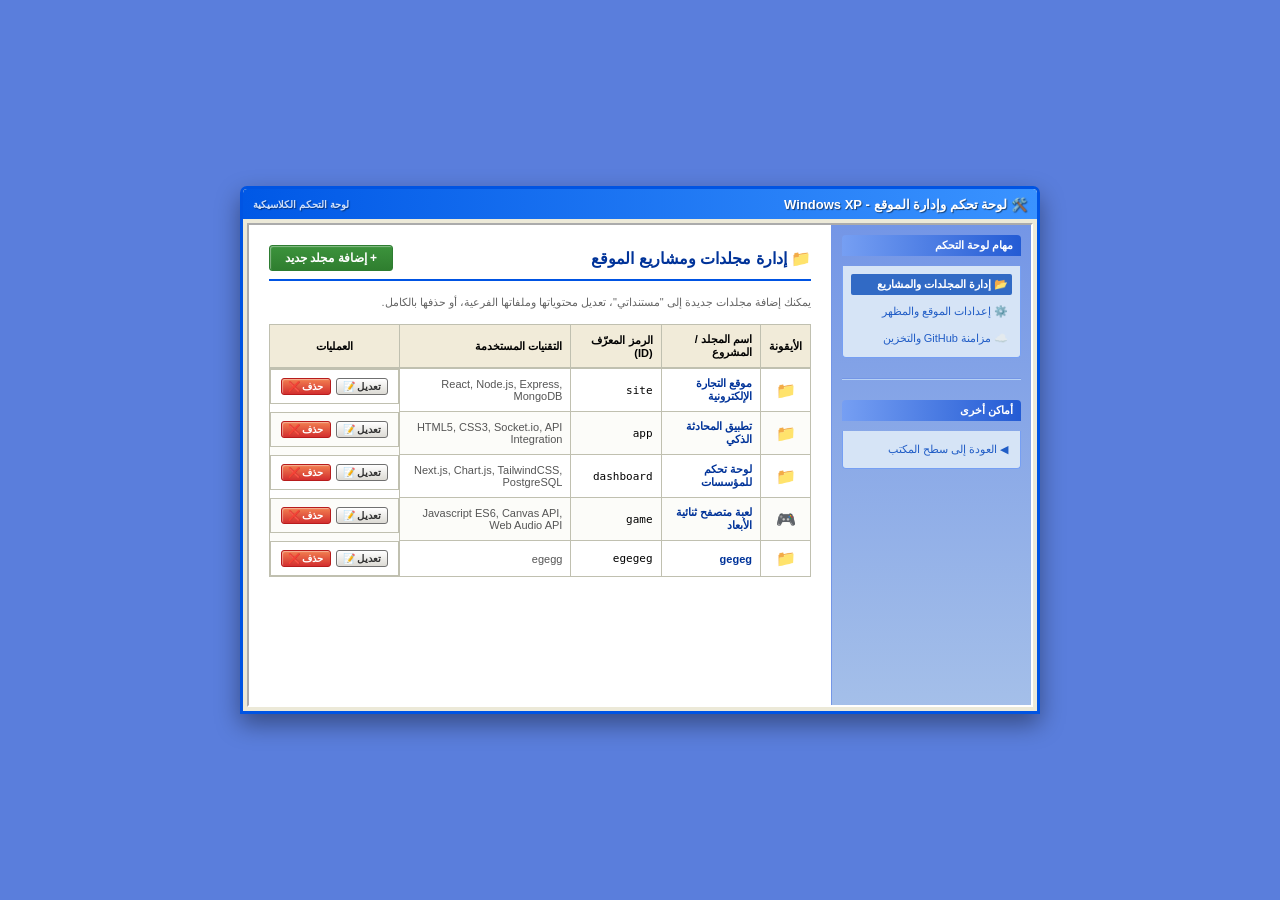
==== commit 5f52430a: "حل مشكلة المزامنة مع GitHub وإضافة زر منع الكاش وتحديث المشاريع" ====
--- a/admin.html
+++ b/admin.html
@@ -954,7 +954,7 @@
             
             showAlert('جاري الاتصال بـ GitHub وجلب بيانات الملف...', 'info');
             
-            const getRes = await fetch(`${url}?ref=${branch}`, {
+            const getRes = await fetch(`${url}?ref=${branch}&t=${Date.now()}`, {
                 headers: {
                     'Authorization': `token ${token}`,
                     'Accept': 'application/vnd.github.v3+json'
